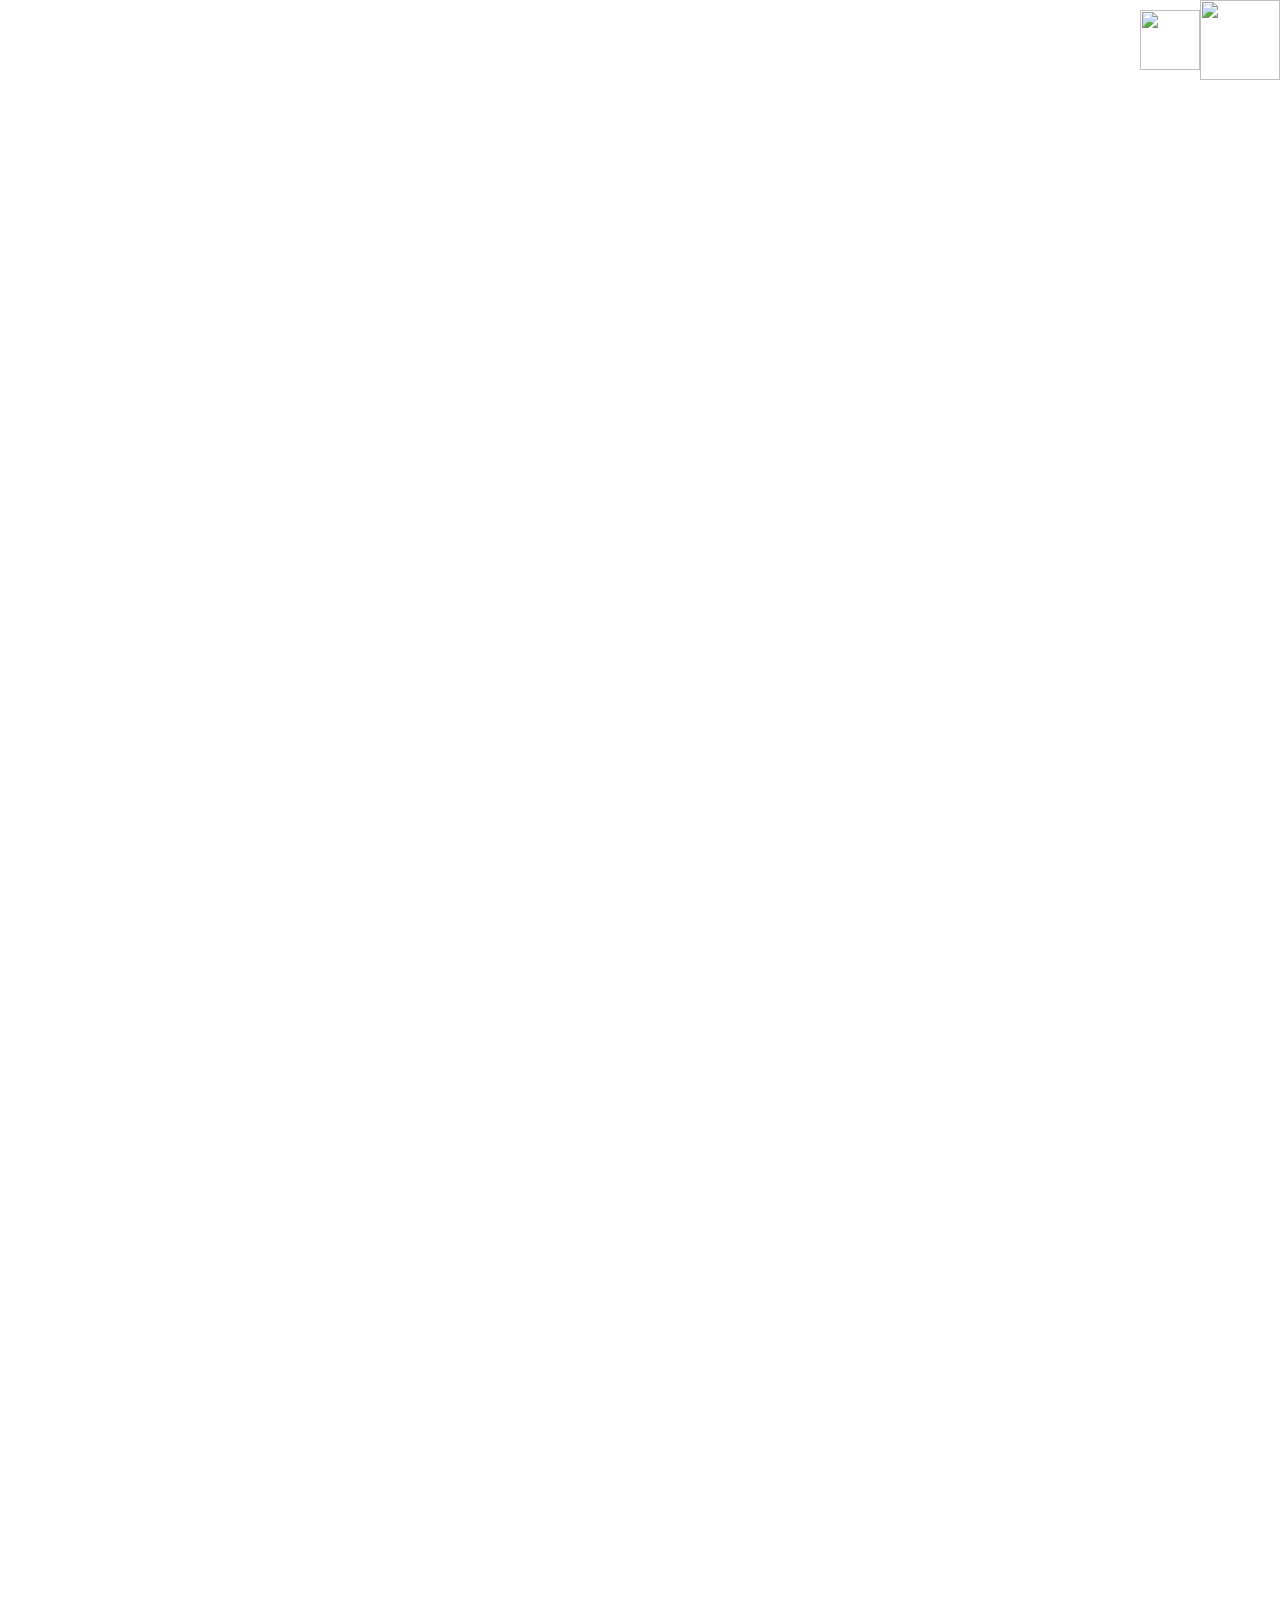
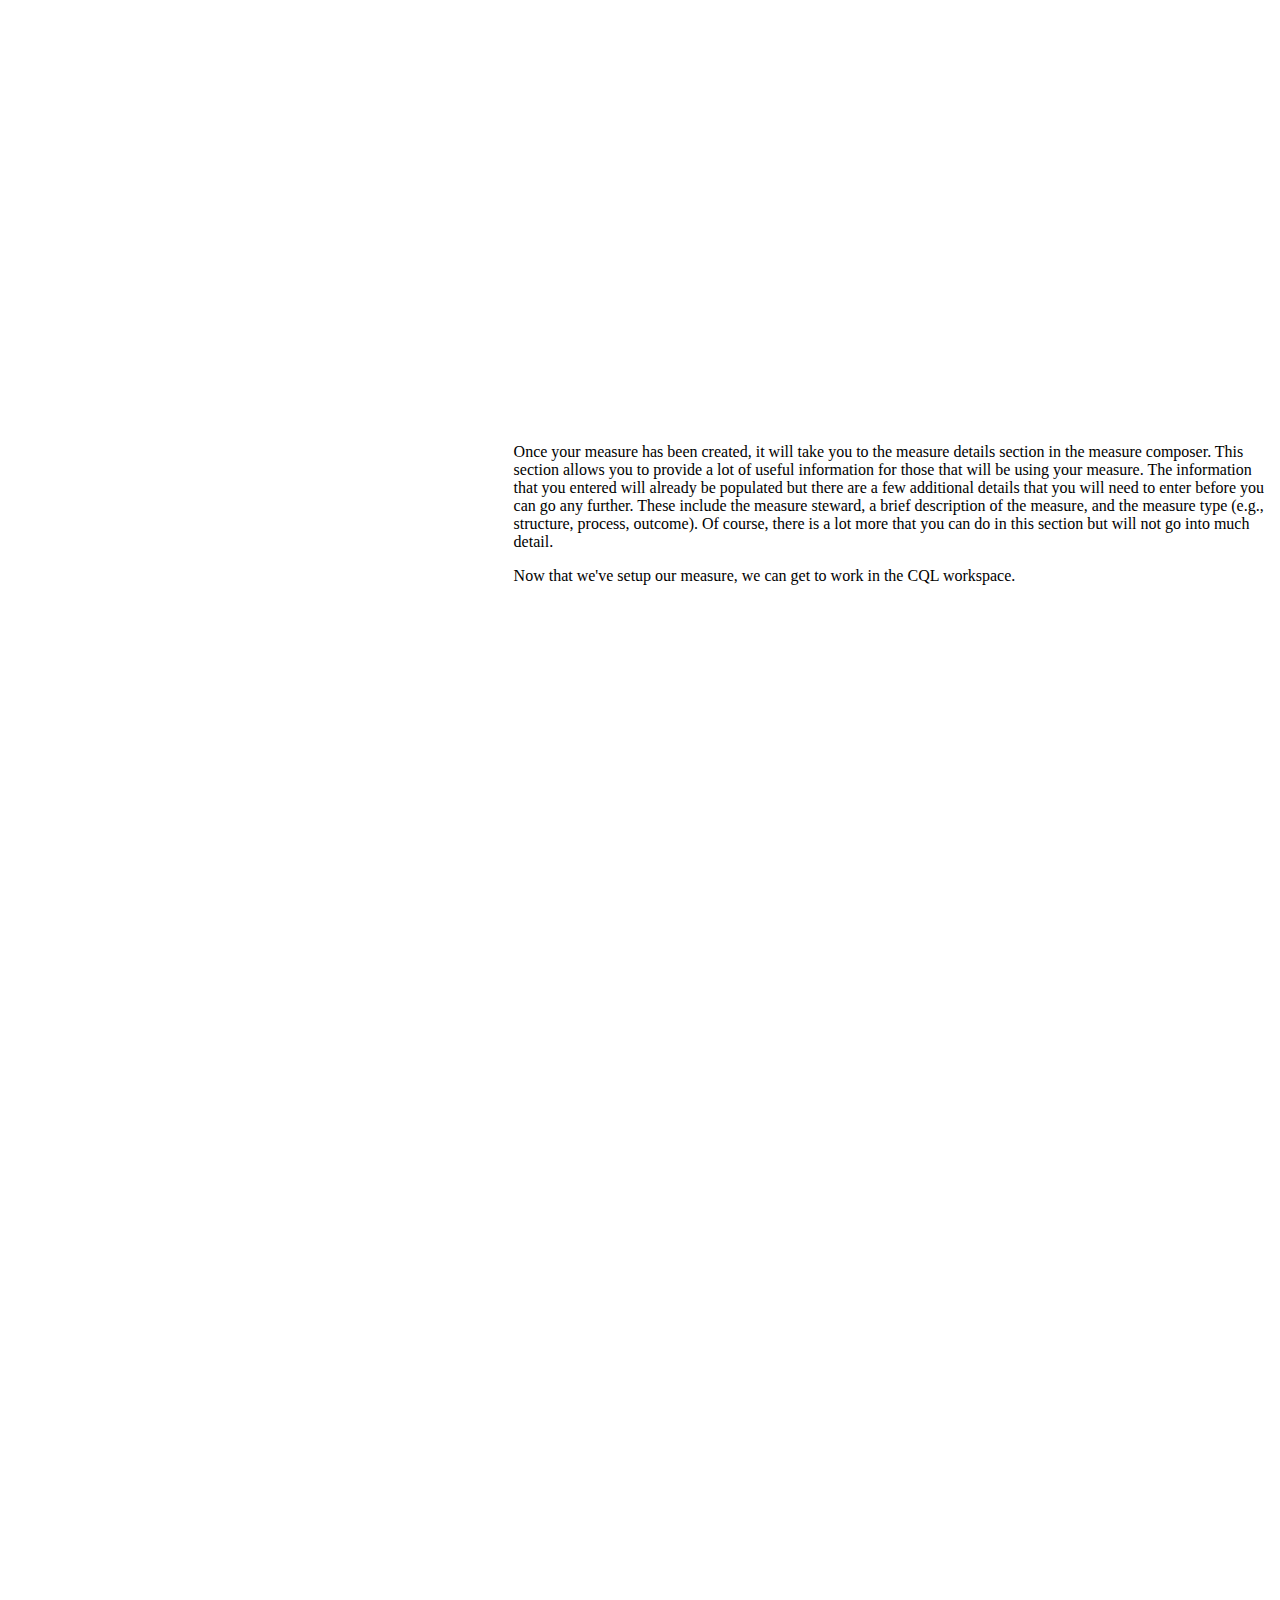
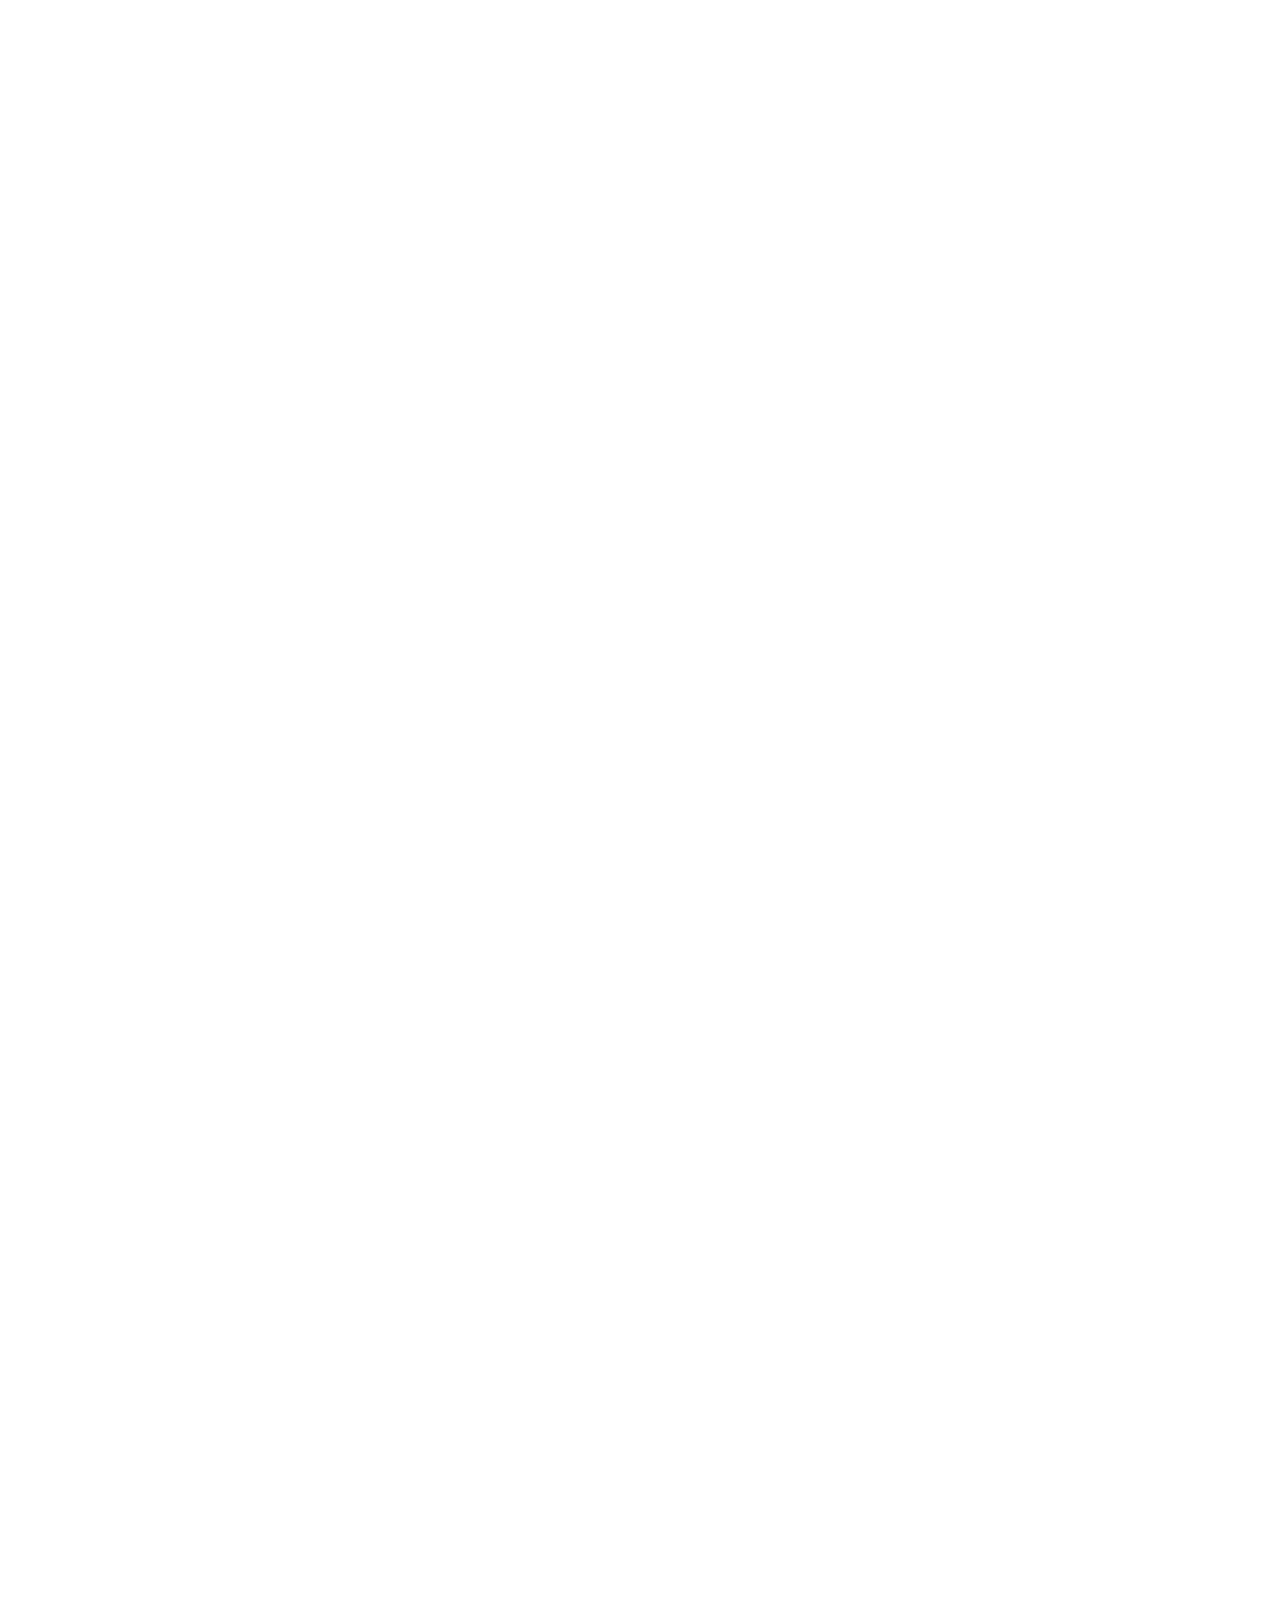
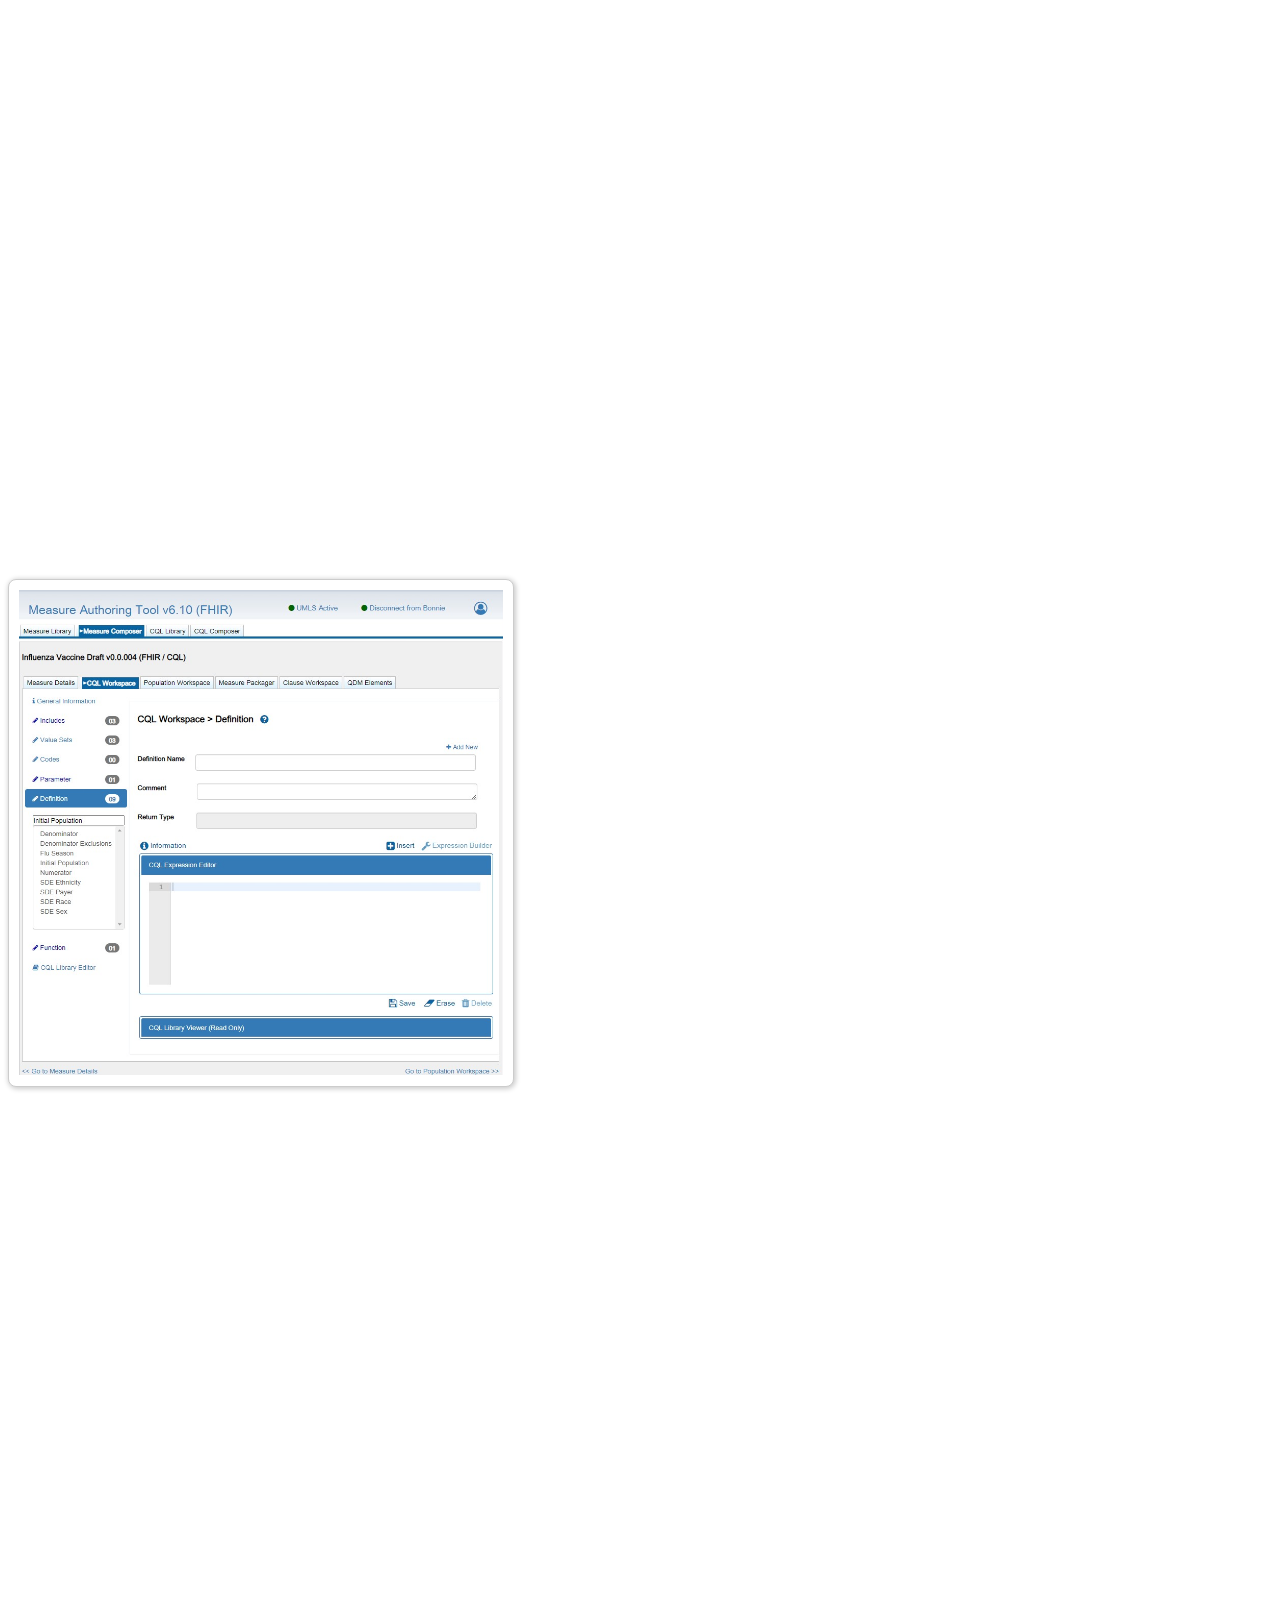
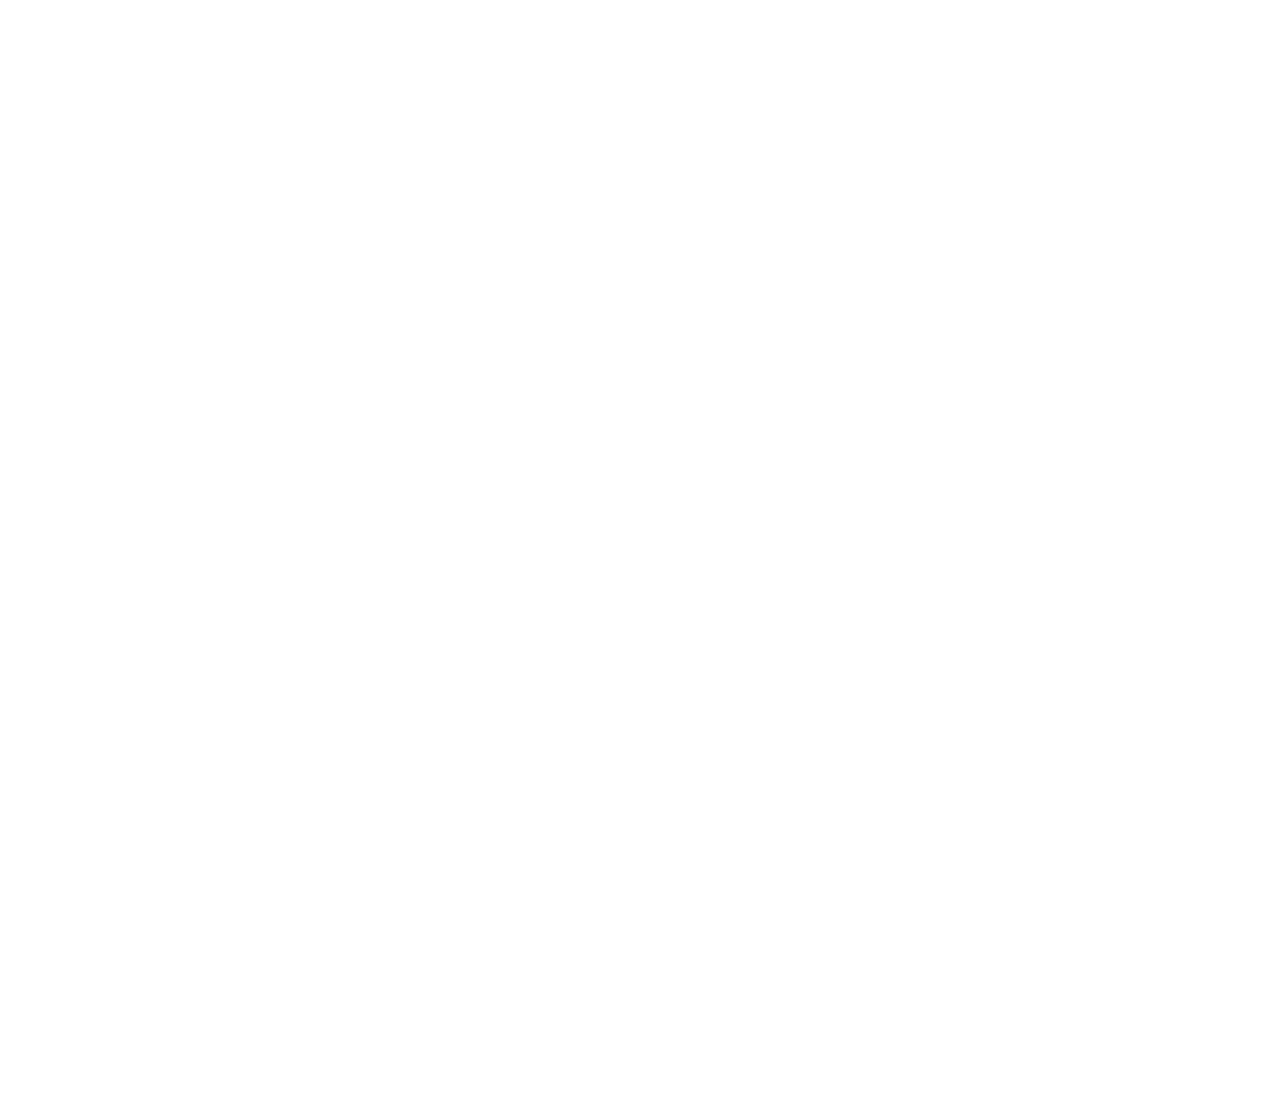
==== index.html @ 279c7065 "Add files via upload" ====
<html>
<head>
<style>
/* Styles from the GreenSock website */
body {
  font-weight: 300;
}
.right {
  text-align: right;
}
.left {
  text-align: left;
}
.center {
  text-align: center;
}
/*.cInnerContent {
  max-width: 1240px;
  margin-left: auto;
  margin-right: auto;
}*/
.spacer {
  margin-bottom: 30px;
}
/*.ipsGrid {
  display: inline-block;
  display: -ms-flexbox;
  display: flex;
  flex-wrap: wrap;
}
.ipsGrid::before, .ipsGrid::after {
  display: table;
  content: "";
  line-height: 0;
}
.ipsGrid > [class*="ipsGrid_span"] {
  display: block;
  width: 100%;
  min-height: 30px;
  box-sizing: border-box;
}
.ipsGrid > .ipsGrid_span5 {
  width: 40.42553191489362%;
}
.ipsGrid > .ipsGrid_span7 {
  width: 57.44680851063829%;
}
.ipsGrid > [class*="ipsGrid_span"] {
  float: left;
  margin-left: 2%;
}
.ipsGrid > [class*="ipsGrid_span"]:first-child {
  margin-left: 0;
}
.feature {
  display: flex;
  align-items: center;
}*/

.card {
  margin-bottom: 30px;
  border: 1px solid #cccccc;
  border-radius: 8px;
  overflow: hidden;
  background: #ffffff;
  box-shadow: 1px 1px 5px 1px #CCCCCC;
/*   transition: 0.3s; */
}
.image .card {
  padding: 10px;
  height: 0;
  padding-bottom: calc(100% - 10px);
}
h2.large {
  font-size: 1.8em;
}
img {
  max-width: 100%;
}

.header {
  margin: 200px auto;
}

.reveal {
  opacity: 0;
  visibility: hidden;
  will-change: transform, opacity;
}
</style>
<style>
pre {
	padding: 10px;
    background: rgb(235, 235, 235);
}
code {
	color: black;
	font-family:Monaco, Menlo, "Ubuntu Mono", Consolas, source-code-pro, monospace;
}
code > .keyword {
	color: firebrick;
}
code > .quote {
	color: blue;
}
code > .comment {
	color: darkgreen;
}
code > .madlib {
	font-style: italic;
	font-weight: bold;
}

.row {
  display: flex;
  justify-content: space-evenly;
}

.side {
  max-width: 40%;
}

.main {
  max-width: 60%;
}

.item-wrapper  {
  display: flex;
  align-content: center;
  flex-direction: column;
}

.item {
  min-width: 150px;
  /*margin: 15px;
  padding: 30px;
  background: red;
  text-align: center;*/
}

.sticky {
  position: -webkit-sticky;
  position: sticky;
  top: 0;
  align-self: flex-start;
}

.full-height {
  height: 100%;
}

pre {

}
</style>
</head>
<body>
<div>
<a href="https://www.linkedin.com/in/joel-montavon-704808a/" target="_blank"><img class="icon" width="60" height="60" src="https://content.linkedin.com/content/dam/me/brand/en-us/brand-home/logos/In-Blue-Logo.png.original.png" style="position: absolute; right: 80px; top: 10px;"></img></a>
<a href="https://github.com/joelmontavon/risk-adjustment" target="_blank"><img class="icon" width="80" height="80" src="https://github.githubassets.com/images/modules/logos_page/GitHub-Mark.png" style="position: absolute; right: 0px; top: 0px;"></img></a></p>
  <h1 class="header reveal center">CQL 101: Measure Authoring Tool</h1>
  <div class="row spacer">
	<div class="item-wrapper" style="width: 500px; align-content: center;">
		<div class="item reveal">
			<img src="shot-in-arm.png" alt="">
		</div>
	</div>
  </div>
  <div class="row spacer">
	<div class="main">
		<div class="item-wrapper">
			<div class="item center">
				<p class="reveal">This tutorial will walk you thru the steps to creating a digital measure using CQL and FHIR with CMS' <a href="https://www.emeasuretool.cms.gov/">Measure Authoring Tool (MAT)</a>. The measure will be based upon the Advisory Committee on Immunization Practices (ACIP) influenza vaccine recommendations for 2021-22 on the <a href="https://www.cdc.gov/flu/professionals/acip/summary/summary-recommendations.htm">CDC website</a>.</p>
			</div>
		</div>
	</div>
  </div>

  <div class="row spacer">
    <div class="side image reveal reveal_left">
      <div class="item-wrapper">
        <div class="item">
          <iframe src="https://www.cdc.gov/coronavirus/2019-ncov/vaccines/vaccine-finder-widget_1.html" scrolling="no" height="520" frameborder="0" width="280" title="Vaccine Finder Widget" style="overflow: hidden; frameborder="0"><!– Vaccine Finder Widget !–> </iframe>
        </div>
      </div>
	</div>
	<div class="main">
		<div class="item-wrapper">
			<div class="item">
				<h2 class="large reveal">Practice Guidelines</h2>
				<p class="reveal">The influenza vaccine is recommended for all persons aged &ge; 6 months who do not have contraindications. Some children aged 6 months through 8 years require two doses of influenza vaccine but all adults and children should get at least one dose. The vaccine should ideally be administered by the end of October, but should continue to be offered as long as the virus is still active and the vaccine is available. And, for the most part, vaccination in July and August should be avoided, even if vaccine is available during these months.</p>
				<p class="reveal">For persons with moderate or severe acute illness with or without fever (e.g., COVID), the influenze vaccine should be deferred until they have recovered. Persons who are pregnant or who might be pregnant during the influenza season should receive influenza vaccine. For pregnant and immunocompromised persons (and their caregivers and close contacts), one of the inactivated or recombinant vaccines should be given and not the live attenuated one (i.e., LAIV4). Persons with an egg allergy (e.g., anaphylaxis) should not be given one of the egg-based vaccines (i.e., IIV4, RIV4, or LAIV4). Precaution should be given to persons with a history of Guillain-Barré syndrome within 6 weeks of receipt of influenza vaccine. And, of course, persons with a history of severe allergic reaction to a previous dose of any influenza vaccine are contraindicated.</p>
		</div>
	  </div>				
    </div>
  </div>

    <div class="row spacer">
      <div class="main">
		<div class="item-wrapper">
			<div class="item">
				<h2 class="large reveal">Measure Specifications</h2>
				<p class="reveal">For my measure, I am simplifying the ACIP influenza recommendations as follows:</p>
				<p class="reveal"><b>Denominator</b>: Individuals &ge; 6 months of age or older as of September 1st</p>
				<p class="reveal"><b>Exclusions</b>:
				<ul class="reveal">
					<li>Individuals with a history of severe allergic reaction to the influenza vaccine</li>
					<li>Individuals with a history of history of Guillain-Barré syndrome</li>
				</ul>  
				</p class="reveal">	
				<p class="reveal"><b>Numerator</b>: Individuals with &ge; 1 dose of the influenza vaccine from September 1st to May 31st</p>
			</div>
		</div>
	  </div>
      <div class="side image reveal reveal_right">
        <div class="item-wrapper">
			<div class="item">
				<img width="500" src="ruler.jpg" alt="">
			</div>
		  </div>
		</div>
    </div>
	
	<h1 class="header-section reveal center">Measure Authoring Tool</h2>

    <div class="row spacer">
	  <div class="side image reveal reveal_left">
		<div class="item-wrapper">
			<div class="item card">
			  <img width="500" src="new-measure1.png" alt="">
			</div>
		</div>
	  </div>
      <div class="main">
		<div class="item-wrapper">
			<div class="item">
				<p class="reveal">The first step is creating a new measure in the measure library. You will need to define a name for your measure, the data model (i.e., FHIR or QDM), a library name that will be created for your measure, and an abbreviated title. You will also need to specify whether higher or lower scores are better and if the measure is patient-based.</p>
				<p>Once your measure has been created, it will take you to the measure details section in the measure composer. This section allows you to provide a lot of useful information for those that will be using your measure. The information that you entered will already be populated but there are a few additional details that you will need to enter before you can go any further. These include the measure steward, a brief description of the measure, and the measure type (e.g., structure, process, outcome). Of course, there is a lot more that you can do in this section but will not go into much detail.</p>
				<p>Now that we've setup our measure, we can get to work in the CQL workspace.</p>
			</div>
		</div>
	  </div>

	</div>
	
    <div class="row spacer">
      <div class="side">
		<div class="item-wrapper">
			<div class="item">
				<h2 class="large reveal">Includes</h2>
				<p class="reveal">This section allows you to search for and add existing libraries to your code. You can create your own libaries to reuse value sets, codes, functions, etc. across measures.</p>
				<p class="reveal">Unfortunately, I don't know that there is any easy way to view all of the libraries available. It will not allow you to search for any empty string. However, it does appear to be convention to include FHIR in the library name.</p>
				<p class="reveal">By selecting a value set from the available libraries, defining the alias, and hitting save, the tool will add some code with the following syntax:</p>
				<pre class="reveal"><code><span class="keyword">include</span> <span class="quote madlib">Library Name</span> <span class="keyword">version</span> <span class="quote madlib">'X.X.XXX'</span> <span class="keyword">called</span> <span class="quote madlib">Alias</span></code></pre>
				<p class="reveal">I'm using a few commonly used FHIR libraries in my code:</p>
				<pre class="reveal"><code><span class="keyword">include</span> <span class="quote">SupplementalDataElementsFHIR4</span> <span class="keyword">version</span> <span class="quote">'2.0.000'</span> <span class="keyword">called</span> <span class="quote">SDE</span>
<span class="keyword">include</span> <span class="quote">MATGlobalCommonFunctionsFHIR4</span> <span class="keyword">version</span> <span class="quote">'6.1.000'</span> <span class="keyword">called</span> <span class="quote">Global</span>
<span class="keyword">include</span> <span class="quote">FHIRHelpers</span> <span class="keyword">version</span> <span class="quote">'4.0.001'</span> <span class="keyword">called</span> <span class="quote">FHIRHelpers</span></code></pre>
			</div>
		</div>
	  </div>
	  <div class="main image reveal reveal_right">
		<div class="item-wrapper">
			<div class="item card">
			  <img width="500" src="includes1.png" alt="includes1:2:png">
			</div>
		</div>
	  </div>
	</div>
	
    <div class="row spacer">
	  <div class="side image reveal reveal_left">
        <div class="item-wrapper">
			<div class="item card">
				<img width="500" src="value-sets1.png" alt="value-sets1:4:png">
			</div>
		</div>
      </div>
      <div class="main">
		<div class="item-wrapper">
			<div class="item">
				<h2 class="large reveal">Value Sets</h2>
				<p class="reveal">This section allows you to reference value sets from the <a href="https://vsac.nlm.nih.gov/welcome">Value Set Authority Center (VSAC)</a> in your measure. You need to sign into UMLS using an API key to add a value set to your code. You can sign in using the link at the top of the page. And, they provide simple instructions to find your API key if you don't already have it.</p>
				<p class="reveal">To add a value set to your code, you first need to find the OID from the VSAC. Then, you enter that into the search form and retrieve the value set. The value set is not added to your code until you select apply. The tool will then add some code with the following syntax:</p>
				<pre class="reveal"><code><span class="keyword">valueset</span> <span class="quote madlib">"Value Set Name"</span><span class="punct">:</span> <span class="quote madlib">'URL'</span></code></pre>
				<p class="reveal">For the exclusions in my measure, I found a value sets for identifying individuals with Guillain-Barré syndrome including ICD-10 and SNOMED-CT codes and another for identifying individuals with an allergy to the influenza vaccine including SNOMED-CT codes. And, for the numerator, I found a value set to identify the influenza vaccine including CPT, CVX, HCPCS, ICD10PCS, RXNORM, and SNOMEDCT codes. The final code looks like this:</p>
				<pre class="reveal"><code><span class="keyword">valueset</span> <span class="quote">"Allergy to Influenza Vaccine"</span>: <span class="quote">'http://cts.nlm.nih.gov/fhir/ValueSet/2.16.840.1.113883.3.526.3.1256'</span>
<span class="keyword">valueset</span> <span class="quote">"Guillain Barre Syndrome"</span>: <span class="quote">'http://cts.nlm.nih.gov/fhir/ValueSet/2.16.840.1.113883.3.666.5.490'</span>
<span class="keyword">valueset</span> <span class="quote">"Influenza Virus Vaccine and Vaccination"</span>: <span class="quote">'http://cts.nlm.nih.gov/fhir/ValueSet/2.16.840.1.113762.1.4.1221.108'</span></code></pre>
			</div>
		</div>
	  </div>
	</div>
	
    <div class="row spacer">
      <div class="main">
		<div class="item-wrapper">
			<div class="item">
				<h2 class="large reveal">Codes</h2>
				<p class="reveal">This section allows you to reference specific codes from various terminologies. You need to sign into UMLS using an API key to add a value set to your code. You can sign in using the link at the top of the page. And, they provide simple instructions to find your API key if you don't already have it.</p>
				<p class="reveal">To add a code, you first need to find the OID from the VSAC. Then, you enter that into the search form and retrieve the value set. The value set is not added to your code until you select apply. The tool will then add some code with the following syntax:</p>
				<pre class="reveal"><code><span class="keyword">codesystem</span> <span class="quote madlib">"Code System"</span>: <span class="quote madlib">'URL'</span>
<span class="keyword">code</span> <span class="quote madlib">"Code Set Name"</span><span class="punct">:</span> <span class="quote madlib">'Code'</span> <span class="keyword">from</span> <span class="quote madlib">"Code System"</span> <span class="keyword">display</span> <span class="quote madlib">'Display'</span></code></pre>
				<p class="reveal"><i>Note that not all code systems are in VSAC yet.</i></p>
			</div>
		</div>
      </div>
	  <div class="image side reveal reveal_left">
		<div class="item-wrapper">
			<div class="item card">
			  <img width="500" src="codes1.png" alt="codes1:4:png">
			</div>
		</div>
      </div>
	</div>
	
	<div class="row spacer">
		<div class="side image reveal reveal_right">
			<div class="item-wrapper">
				<div class="item card">
				  <img width="500" src="parameters1.png" alt="parameters1:2:png">
				</div>
			</div>
		</div>
	  <div class="main reveal">	  
		<div class="item-wrapper">
			<div class="item">
				<h2 class="large reveal">Parameters</h2>
				<p class="reveal">This section allows you to provide the code with parameters to be used in your code and the measurement period is added by default. Parameters follow the following syntax:</p>
				<pre class="reveal"><code><span class="keyword">parameter</span> <span class="quote madlib">"Parameter Name"</span> <span class="keyword madlib">Data Type</span> [<span class="keyword">default</span> <span class="madlib">Default Value</span>]</code></pre>	
				<p class="reveal"><i>Note that Bonnie only allows the measure period as a parameter.</i></p>
				<pre class="reveal"><code><span class="keyword">parameter</span> <span class="quote">"Measurement Period"</span> <span class="keyword">Interval&lt;DateTime&gt;</span></code></pre>
				<p class="reveal">This is the measurement period added by default.</p>
		  </div>
		</div>	
      </div>
    </div>
	
    <div class="row spacer">
      <div class="main">
		<div class="item-wrapper">
			<div class="item">
				<h2 class="large reveal">Functions</h2>
				<p class="reveal">I've skipped over the Definitions section for now. With a function, you provide one or more inputs and get an output. This is a way to simplify your code if you need to perform the same calculation again and again.</p>
				<p class="reveal">To create a function, you need to create a name and add your parameters. For each parameter, you will need to select a data type. Then, you add your CQL code in the CQL Expression Editor below. The syntax for a function is:</p>
				<pre class="reveal"><code><span class="keyword">define function</span> <span class="quote madlib">"Function Name"</span>(Arg1, Arg2, ...):
	<span class="madlib">Your CQL code here...</span></code></pre>

				<p class="reveal">For my measure, I will need to extract the year from the measurement period.	This doesn't require a function as I'm only doing this once in my code but makes for a good example. The function takes a <code><span class="keyword">DateTime</span></code> as its only argument and returns the year as an <code><span class="keyword">Integer</span></code>.</p>
				<pre class="reveal"><code><span class="keyword">define function</span> <span class="quote">"FromYear"</span>(MyDate <span class="keyword">DateTime</span>):
	<span class="keyword">month from</span> <span class="quote">"MyDate"</span></code></pre>
			</div>
		</div>
      </div>
	  <div class="side image reveal reveal_left">
		<div class="item-wrapper">
			<div class="item card">
			  <img width="500" src="functions1.png" alt="">
			</div>
		</div>
      </div>
	</div>
	
	<div class="row spacer">
		<div class="side image">
			<div class="item-wrapper full-height">
				<div class="item card sticky">
					<img width="500" src="definitions1.svg" alt=""></img>
				</div>
			</div>
		</div>

	  <div class="main left">
		<div class="item-wrapper">
			<div class="item">
		<h2 class="large reveal">Definitions</h2>
	<p class="reveal">The definitions sections allow us to define expressions that can be referenced in our code. The syntax for a definition is:</p>
    <pre class="reveal"><code><span class="keyword">define</span> <span class="quote madlib">"Definition Name"</span>:
	<span class="madlib">Your CQL code here...</span></code></pre>
    <p class="reveal">We need several definitions but will start with the initial population which includes individuals 6 months or older as of September 1st.</p>
	<pre class="reveal"><code><span class="keyword">define</span> <span class="quote">"Initial Population"</span>:
	<span class="keyword">AgeInMonthsAt</span>(<span class="keyword">start of</span> <span class="quote">"Flu Season"</span>)>= 6</code></pre>
    <p class="reveal">For our measure, the denominator is the same as the eligible population.</p>
	<pre class="reveal"><code><span class="keyword">define</span> <span class="quote">"Denominator"</span>:
	<span class="quote">"Initial Population"</span></code></pre>
	<p class="reveal">The exclusions include individuals with Guillain-Barré syndrome or an allergy to the influenza vaccine. Using a query, we retrieve the resources (e.g., <code>[<span class="quote">"Condition"</span>]</code>) and filter using the value sets that we previously defined (e.g., <code>[<span class="quote">"Condition"</span>: <span class="quote">"Guillain Barre Syndrome"</span>]</code>). For the <code><span class="quote">AllergyIntollerance</span></code> resource, we need to further limit the results to those with the appropriate statuses. We use an alias for the result and a </span class="keyword">where</span> clause to further filter the result to only those that meet the condition. The <code><span class="keyword">union</span></code> operator is used to append the results of the retrieve operations and then the <code><span class="keyword">exists</span></code> operator tests whether the list contains any elements.</p>
	
	<!--Queries use the following syntax:</p>
	<pre class="reveal"><code>&lt;primary-source&gt; &lt;alias&gt;
	&lt;with-or-without-clauses&gt;
	&lt;where-clause&gt;
	&lt;return-clause&gt;
	&lt;sort-clause&gt;</code></pre>
	<p class="reveal">Queries may contain clauses. The table below lists the different clauses and describes the operation that each performs:</p>
<table>
	<tr class="reveal">
		<th>Clause</th><th>Operation</th>
	</tr>
	<tr class="reveal">
		<td>Relationship (with/without)</th><td>Allows relationships between the primary source and other clinical information to be used to filter the result.</th>
	</tr>
	<tr class="reveal">
		<td>Where</th><td>The where clause allows conditions to be expressed that filter the result to only the information that meets the condition.</th>
	</tr>
	<tr class="reveal">
		<td>Return</th><td>The return clause allows the result set to be shaped as needed, removing elements, or including new calculated values.</th>
	</tr>
	<tr class="reveal">
		<td>Sort</th><td>The sort clause allows the result set to be ordered according to any criteria as needed.</th>
	</tr>
</table>


	<p class="reveal">-->
	<pre class="reveal"><code><span class="keyword">define</span> <span class="quote">"Denominator Exclusions"</span>:
	<span class="keyword">exists</span> ( [<span class="quote">"Condition"</span>: <span class="quote">"Guillain Barre Syndrome"</span>]
		<span class="keyword">union</span> [<span class="quote">"Condition"</span>: <span class="quote">"Allergy to Influenza Vaccine"</span>]
		<span class="keyword">union</span> [<span class="quote">"Observation"</span>: <span class="quote">"Allergy to Influenza Vaccine"</span>]
		<span class="keyword">union</span> ( ( [<span class="quote">"AllergyIntolerance"</span>: <span class="quote">"Allergy to Influenza Vaccine"</span>] ) intol
			<span class="keyword">where</span> intol.clinicalStatus = Global.<span class="quote">"allergy-active"</span>
			  <span class="keyword">and</span> intol.verificationStatus = Global.<span class="quote">"allergy-confirmed"</span>
		)
	  <!--<span class="comment">/*union ( ( ["ImmunizationRecommendation": "Influenza Virus Vaccine and Vaccination"] ) rec where rec.recommendation.forecastStatus = true)*/</span>-->
	)</code></pre>
	
	<p class="reveal">The last thing we need to do is define the numerator which includes individuals that recieved &ge; 1 dose of the influenze vaccine. This may be captured via more than one resource (e.g., <code><span class="quote">MedicationAdministration</span></code>, <code><span class="quote">MedicationDispense</span></code>, <code><span class="quote">Encounter</span></code>, <code><span class="quote">Immunization</span></code>).</p>
	<p class="reveal">CQL has some very useful date operators. <code><span class="keyword">Start of</span></code> and <code><span class="keyword">End of</span></code> return the starting or ending <code><span class="keyword">DateTime</span></code> from the <code><span class="keyword">Interval&lt;DateTime&gt;</span></code>.</p>
	<pre class="reveal"><code><span class="keyword">define</span> <span class="quote">"Numerator"</span>:
	<span class="keyword">exists</span> ((([<span class="quote">"MedicationAdministration"</span>: <span class="quote">"Influenza Virus Vaccine and Vaccination"</span>])admin
			where admin.effective in "Flu Season"
				and admin.status = 'completed'
		)
		<span class="keyword">union</span> (([<span class="quote">"MedicationDispense"</span>: <span class="quote">"Influenza Virus Vaccine and Vaccination"</span>])disp
				where disp.whenPrepared in "Flu Season"
				  and disp.status = 'completed'
		)
		<span class="keyword">union</span> (([<span class="quote">"Encounter"</span>: <span class="quote">"Influenza Virus Vaccine and Vaccination"</span>])entr
				where start of entr.period in "Flu Season"
				  and entr.status = 'finished'
		)
		<span class="keyword">union</span> (([<span class="quote">"Immunization"</span>: <span class="quote">"Influenza Virus Vaccine and Vaccination"</span>])immun
				where immun.occurrence in "Flu Season"
				  and immun.status = 'completed'
		)
	)</code></pre>
	      </div>
    </div>
      </div>
    </div>
	
    <div class="row spacer">
		<div class="main">
			<div class="item-wrapper">
				<div class="item">
					<p class="reveal">Our work is not done quite yet. Next, we need to go to the population workspace and select the appropriate definition for each population (e.g., initial populations, denominators, denominator exclusions, and numerators). We've made this easy by naming our definitions to align with these populations.</>
					<p class="reveal">From the measure packager, we add these populations to the package grouping and save. Then, at the bottom of that page, we can create the <a href="fluvax-v0-0-006-FHIR-4-0-1.zip">measure package</a> and export it. This zip file can be loaded into Bonnie for testing. More to come on that.</>
				</div>
			</div>		
		</div>
      <div class="side image reveal reveal_right">
        <div class="item-wrapper">
			<div class="item card">
				<img width="500" src="package-measure1.png" alt="">
			</div>
		</div>
	  </div>
    </div>

	<div class="row spacer">
		<div class="main">
			<div class="item-wrapper">
				<div class="item">
				<p class="reveal">We've done it! Congrats on sticking with me! If you are interesting in learning more about these topics, below are some great resources for getting started:</p>
				<ul class="reveal" style="text-align: left;">
					<li><a href="https://www.emeasuretool.cms.gov/sites/default/files/2021-06/MAT%20User%20Guide%20v6.10%20FHIR%20.pdf">Measure Authoring Tool (MAT) User Guide</a></li>
					<li><a href="https://cql.hl7.org/">CQL Specification</a></li>
					<li><a href="https://github.com/cqframework/CQL-Formatting-and-Usage-Wiki/wiki/Cooking-with-CQL-Examples">Cooking with CQL Q&A</a></li>
					<li><a href="https://github.com/cqframework/cqf-exercises">CQL Exercises</a></li>
					<li><a href="https://build.fhir.org/index.html">FHIR Specification</a></li>
					<li><a href="https://chat.fhir.org/login/">FHIR Community</a></li>
				</ul>
				<!--<img src="http://hl7.org/fhir/2016may/assets/images/fhir-logo-www.png"></img>-->
				</div>
			</div>		
		</div>
  </div>

</div>

<script src="https://cdnjs.cloudflare.com/ajax/libs/gsap/3.9.1/gsap.min.js"></script>
<script src="https://cdnjs.cloudflare.com/ajax/libs/gsap/3.9.1/ScrollTrigger.min.js"></script>
<script src="https://cdnjs.cloudflare.com/ajax/libs/gsap/latest/plugins/AttrPlugin.min.js"></script>
<script>
function animateFrom(elem, direction) {
  direction = direction || 1;
  var x = 0,
      y = direction * 100;
  if(elem.classList.contains("reveal_left")) {
    x = -100;
    y = 0;
  } else if (elem.classList.contains("reveal_right")) {
    x = 100;
    y = 0;
  }
  elem.style.transform = "translate(" + x + "px, " + y + "px)";
  elem.style.opacity = "0";
  gsap.fromTo(elem, {x: x, y: y, autoAlpha: 0}, {
    duration: 1.25, 
    x: 0,
    y: 0, 
    autoAlpha: 1, 
    ease: "expo", 
    overwrite: "auto"
  });

	const regex = new RegExp('[0-9]+:[0-9]+:[a-zA-Z]+$');
	img = elem.querySelector('img');

	if (img) {
		if (img && regex.test(img.alt)) {
			var n = img.alt.search(regex);
			var filename = img.alt.slice(0, n);
			[start, end, ext] = img.alt.slice(n, 9999).split(':');
			
			var tweens = [];
			for (var i = Number(start); i <= Number(end); i++) {
				tweens.push({method: 'set', props: {attr: {src: filename + String(i) + '.' + ext}}});
				tweens.push({method: 'to', props: {autoAlpha:1, duration: 0.5}});
				tweens.push({method: 'to', props: {autoAlpha:0, duration: 0.5, delay: 3}});
			}
			
			var tl = gsap.timeline({repeat: -1});
			tweens.forEach(function (item) {
				tl[item.method](img, item.props);
			});
			
			gsap.set(img, {attr: {src: filename + String(i) + '.' + ext}});
			gsap.to(img, {autoAlpha:1, duration: 0.5});
		} else {
		
		}
		img.alt = ''
	}
}

function hide(elem) {
  gsap.set(elem, {autoAlpha: 0});
}

document.addEventListener("DOMContentLoaded", function() {
  gsap.registerPlugin(ScrollTrigger);
  
  gsap.utils.toArray(".reveal").forEach(function(elem) {
    hide(elem); // assure that the element is hidden when scrolled into view
    
    ScrollTrigger.create({
      trigger: elem,
      onEnter: function() { animateFrom(elem) }, 
      onEnterBack: function() { animateFrom(elem, -1) },
      onLeave: function() { hide(elem) } // assure that the element is hidden when scrolled into view
    });
  });
});

</script>
</body>
</html>
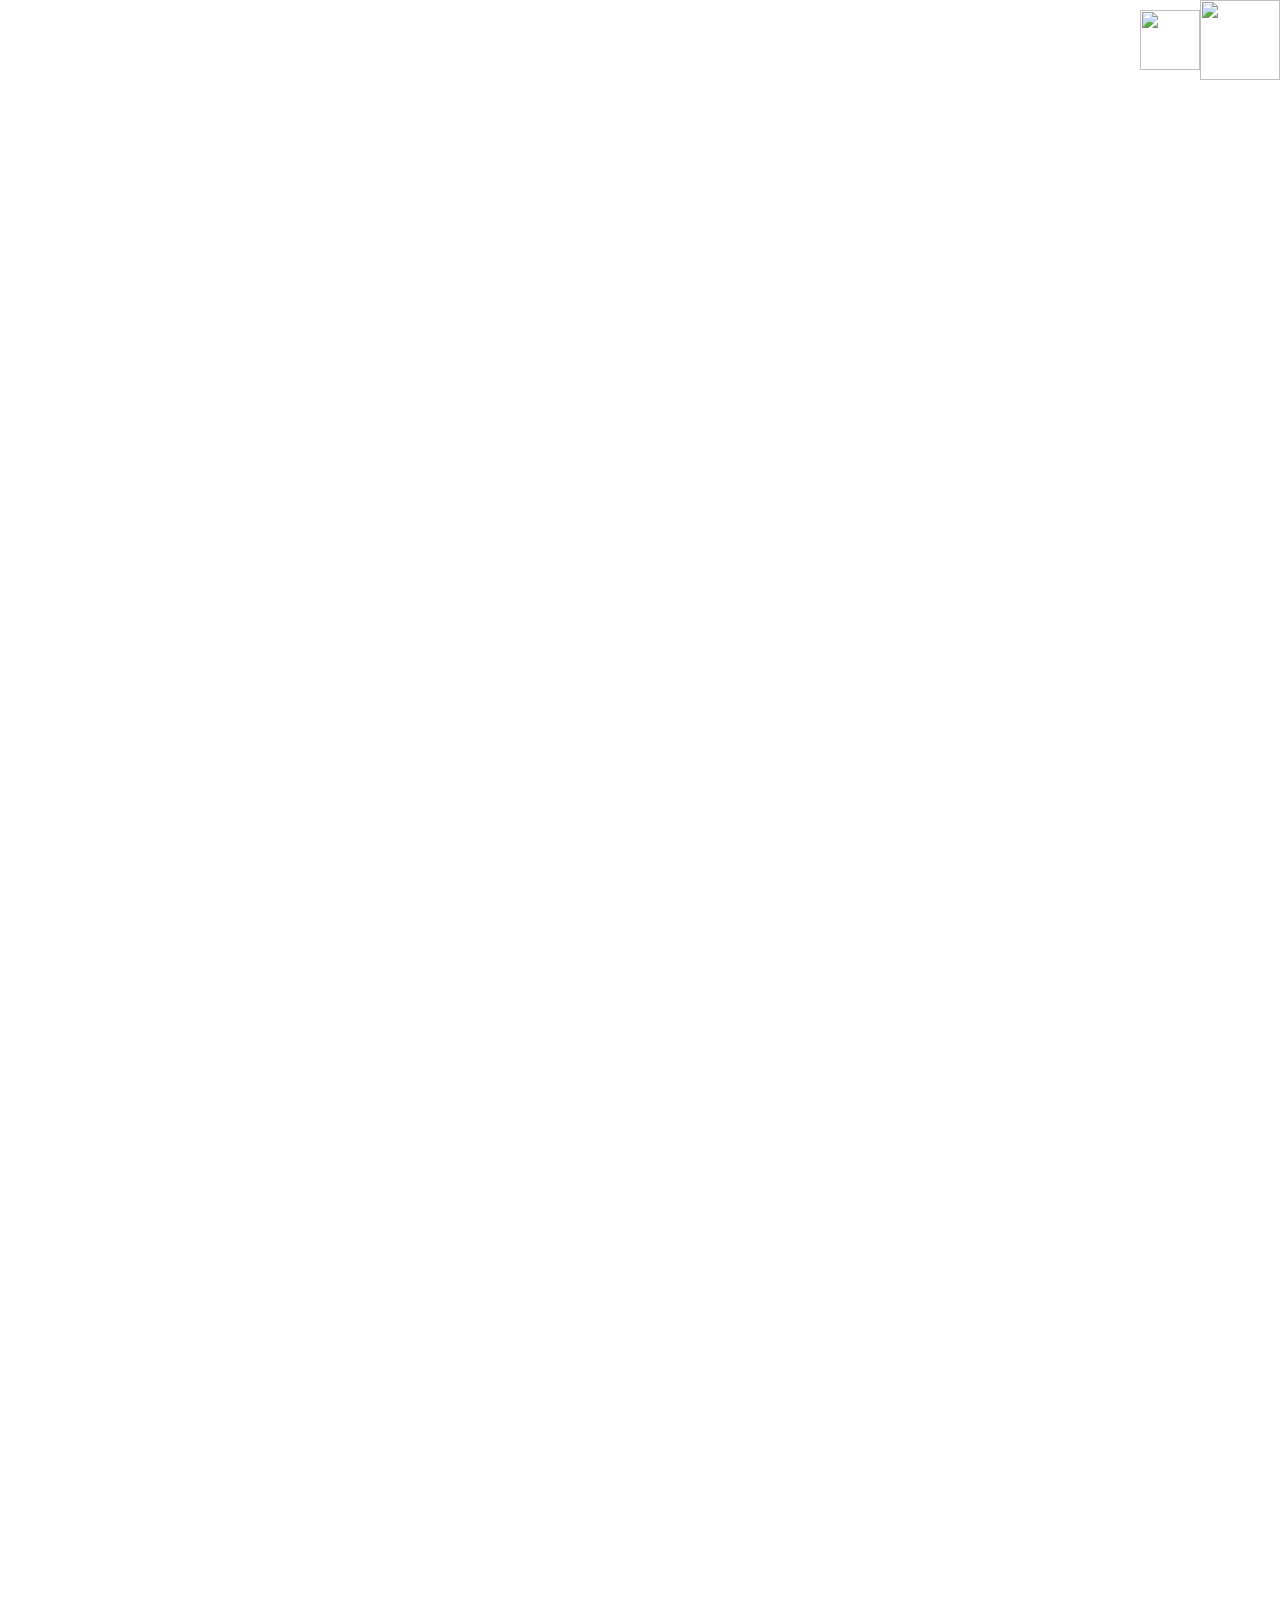
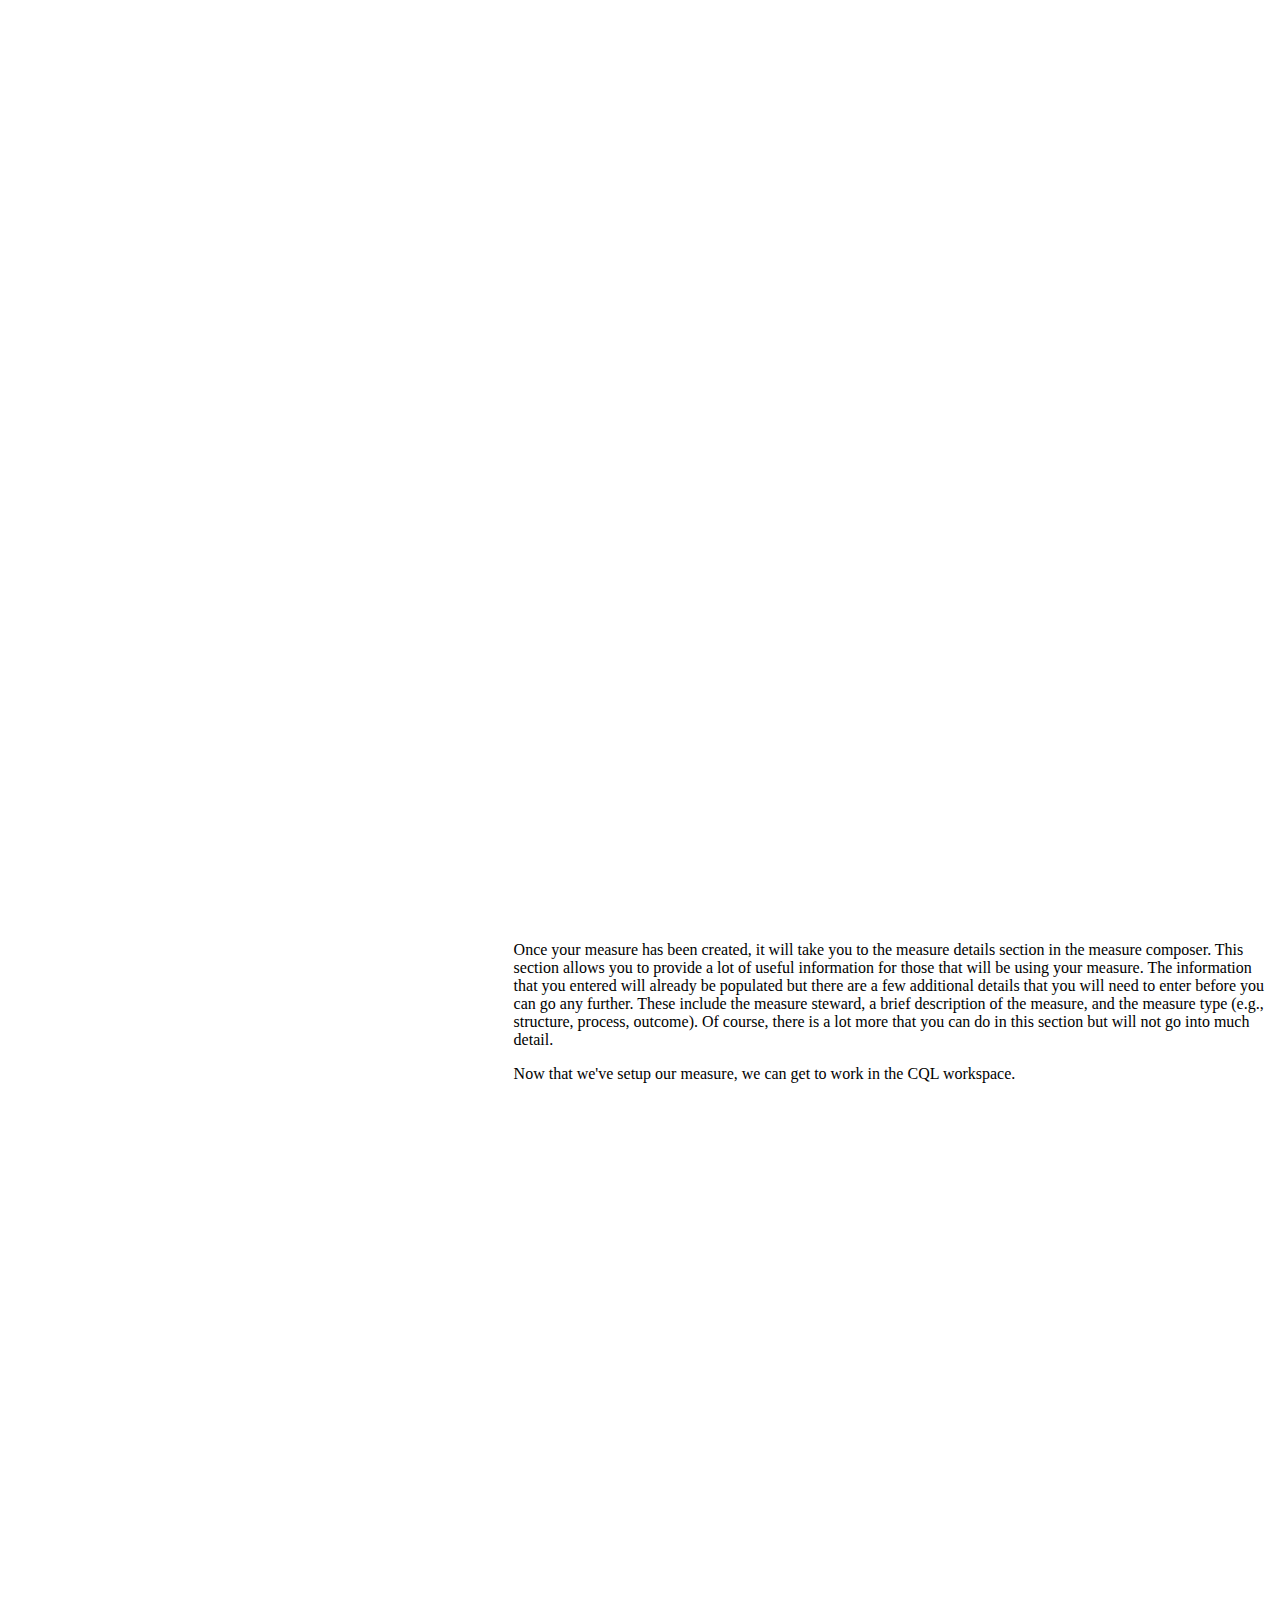
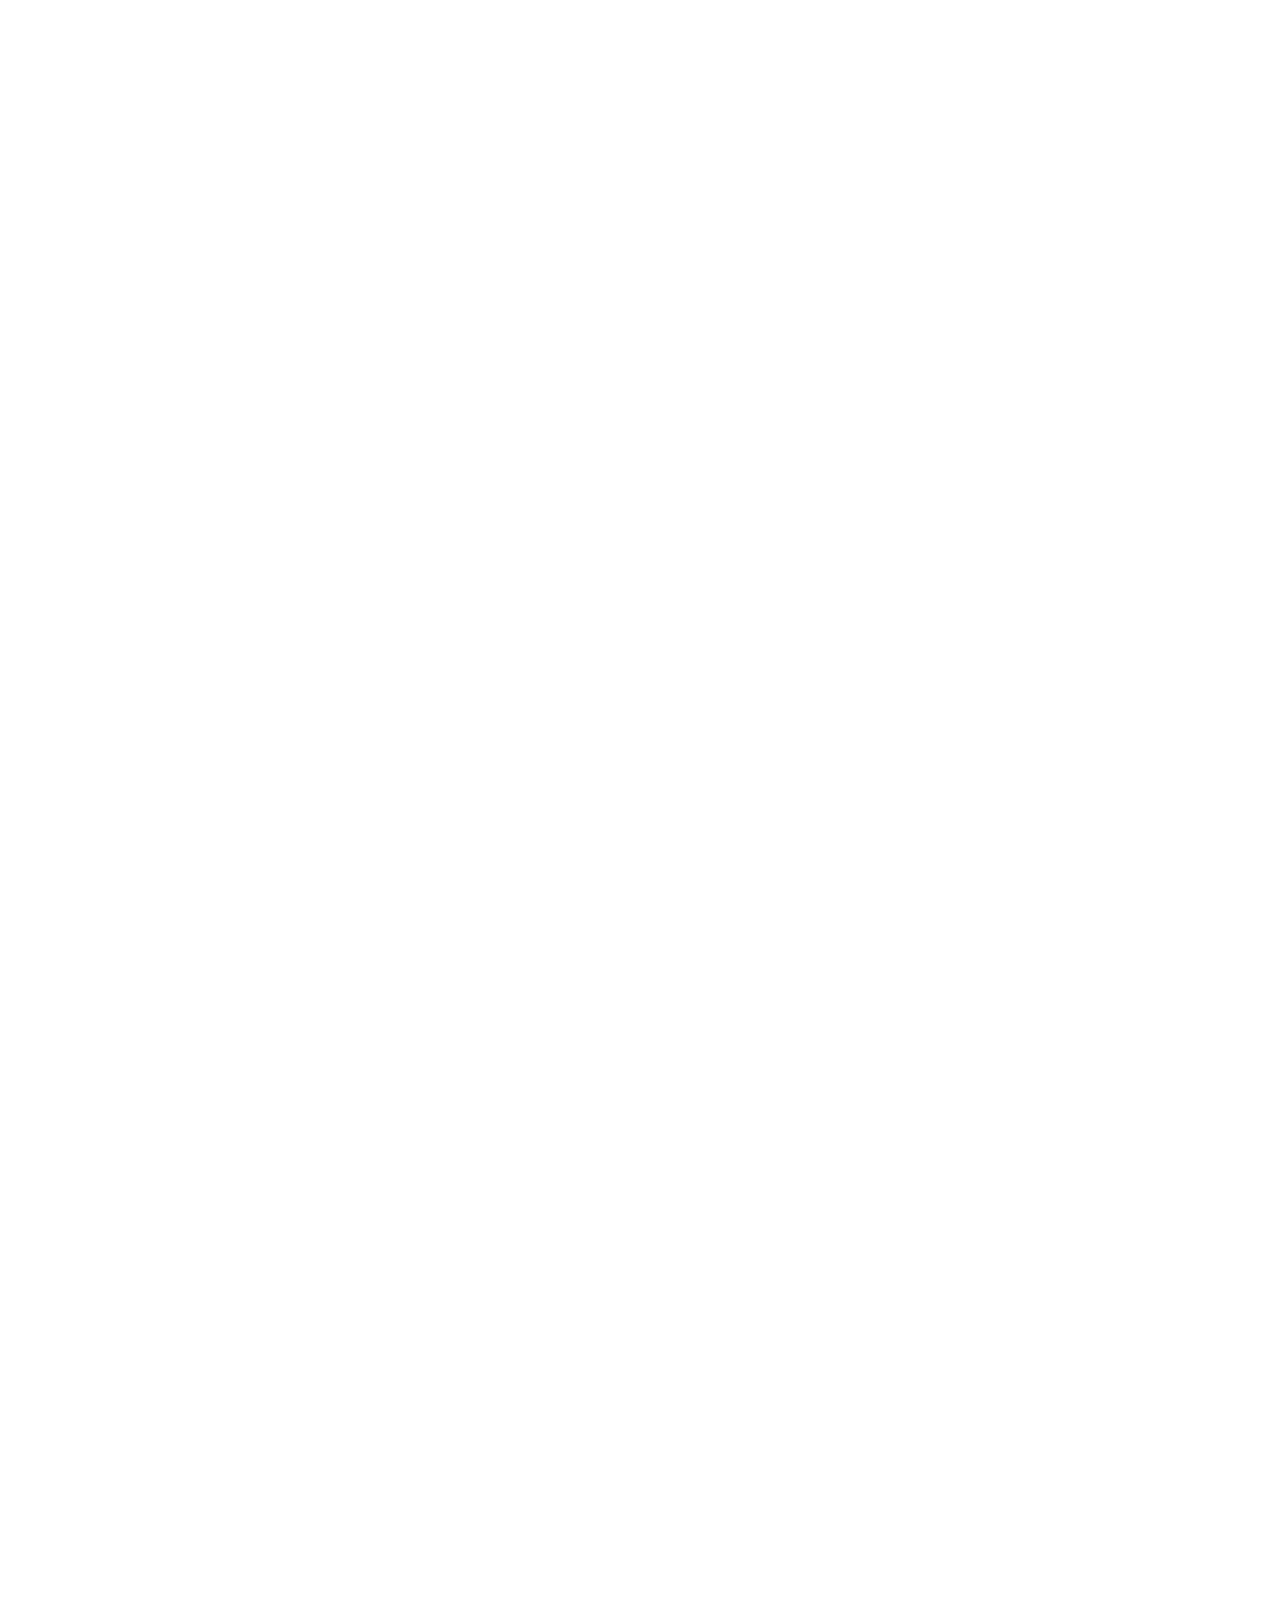
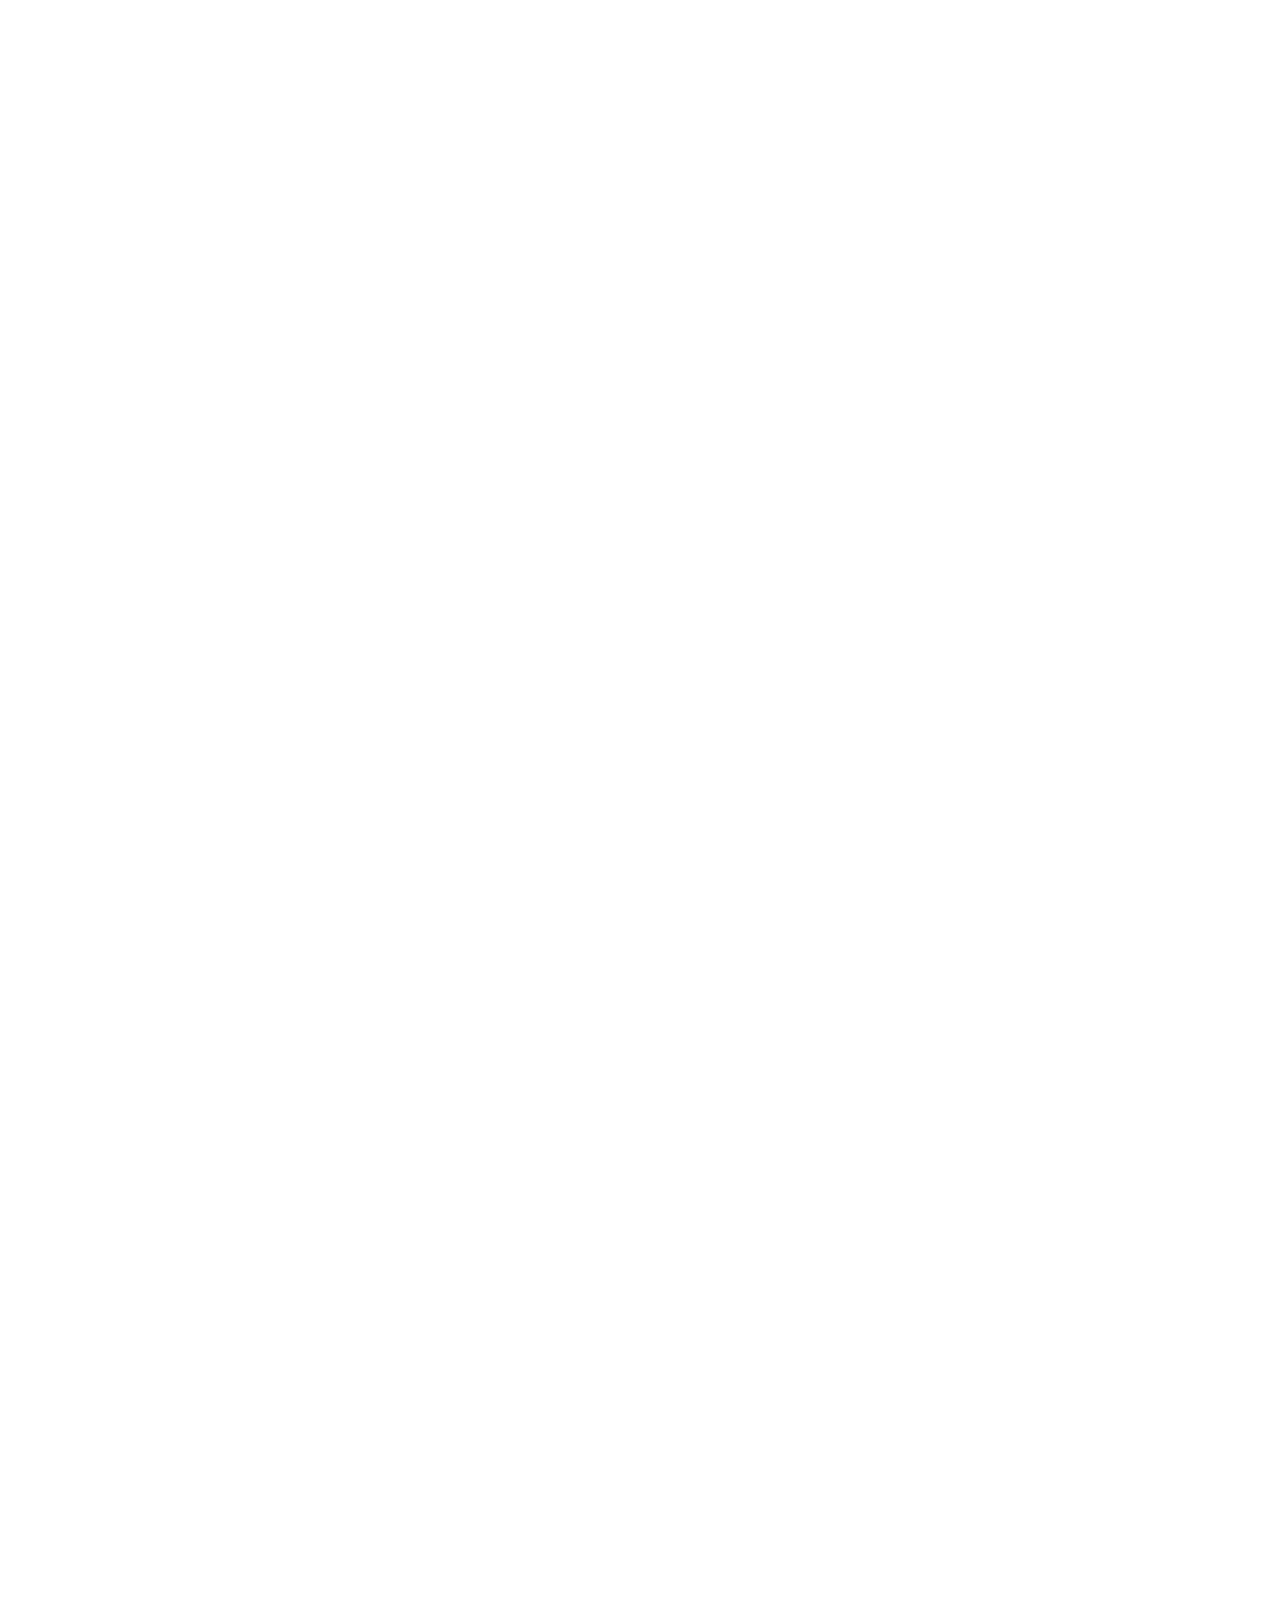
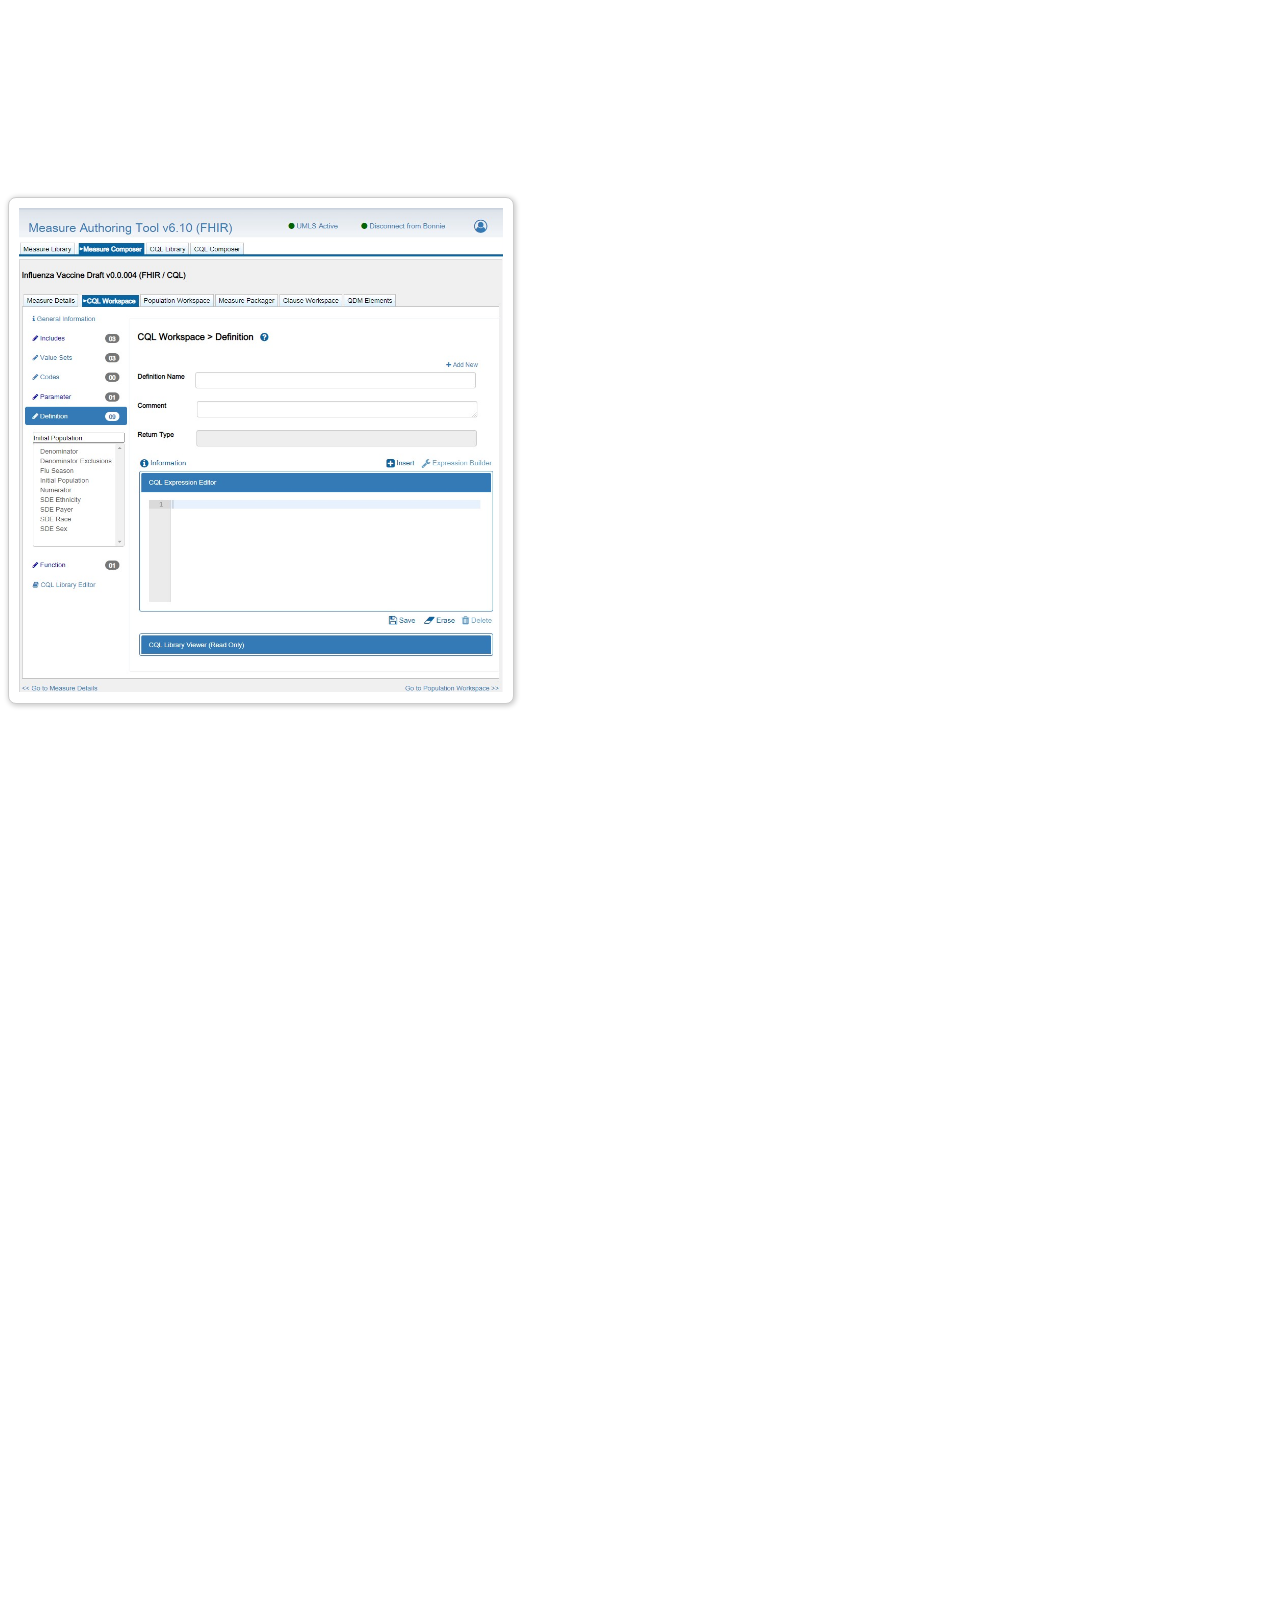
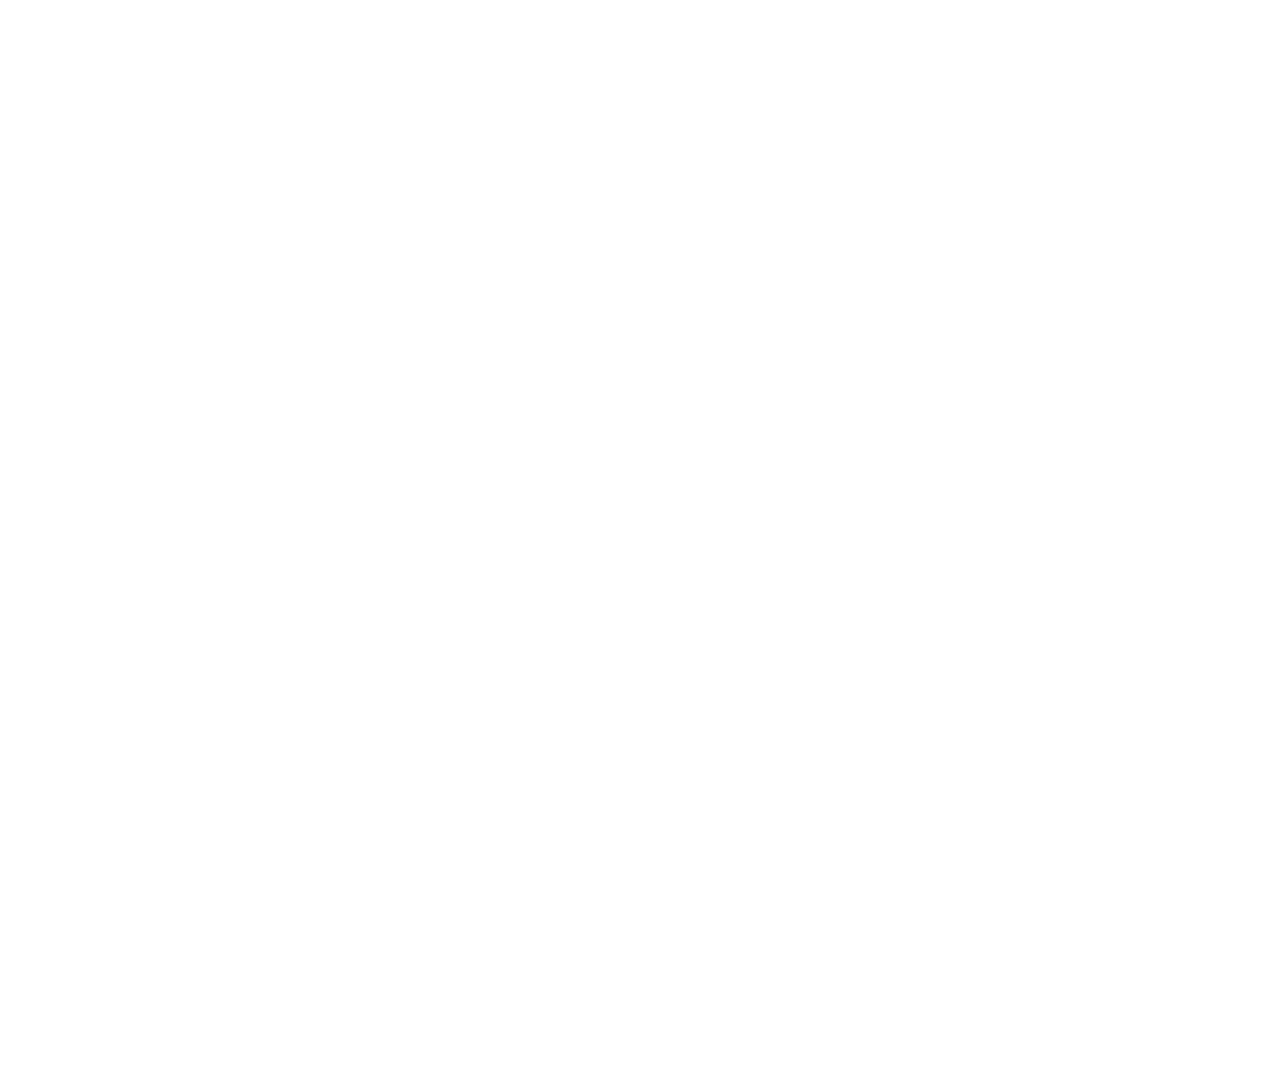
==== commit 938c84c2: "Add files via upload" ====
--- a/index.html
+++ b/index.html
@@ -20,7 +20,7 @@
   margin-right: auto;
 }*/
 .spacer {
-  margin-bottom: 30px;
+  margin-bottom: 150px;
 }
 /*.ipsGrid {
   display: inline-block;
@@ -157,7 +157,7 @@
 <body>
 <div>
 <a href="https://www.linkedin.com/in/joel-montavon-704808a/" target="_blank"><img class="icon" width="60" height="60" src="https://content.linkedin.com/content/dam/me/brand/en-us/brand-home/logos/In-Blue-Logo.png.original.png" style="position: absolute; right: 80px; top: 10px;"></img></a>
-<a href="https://github.com/joelmontavon/risk-adjustment" target="_blank"><img class="icon" width="80" height="80" src="https://github.githubassets.com/images/modules/logos_page/GitHub-Mark.png" style="position: absolute; right: 0px; top: 0px;"></img></a></p>
+<a href="https://github.com/joelmontavon/flu-vax-cql" target="_blank"><img class="icon" width="80" height="80" src="https://github.githubassets.com/images/modules/logos_page/GitHub-Mark.png" style="position: absolute; right: 0px; top: 0px;"></img></a></p>
   <h1 class="header reveal center">CQL 101: Measure Authoring Tool</h1>
   <div class="row spacer">
 	<div class="item-wrapper" style="width: 500px; align-content: center;">
@@ -179,8 +179,9 @@
   <div class="row spacer">
     <div class="side image reveal reveal_left">
       <div class="item-wrapper">
-        <div class="item">
-          <iframe src="https://www.cdc.gov/coronavirus/2019-ncov/vaccines/vaccine-finder-widget_1.html" scrolling="no" height="520" frameborder="0" width="280" title="Vaccine Finder Widget" style="overflow: hidden; frameborder="0"><!– Vaccine Finder Widget !–> </iframe>
+        <div class="item card">
+			<img src="https://www.cdc.gov/flu/images/freeresources/animated-fight-flu-arm-flex.gif" style="width: 500px;"></img>
+          <!--<iframe src="https://www.cdc.gov/coronavirus/2019-ncov/vaccines/vaccine-finder-widget_1.html" scrolling="no" height="520" frameborder="0" width="280" title="Vaccine Finder Widget" style="overflow: hidden; frameborder="0"><!– Vaccine Finder Widget !–> </iframe>-->
         </div>
       </div>
 	</div>
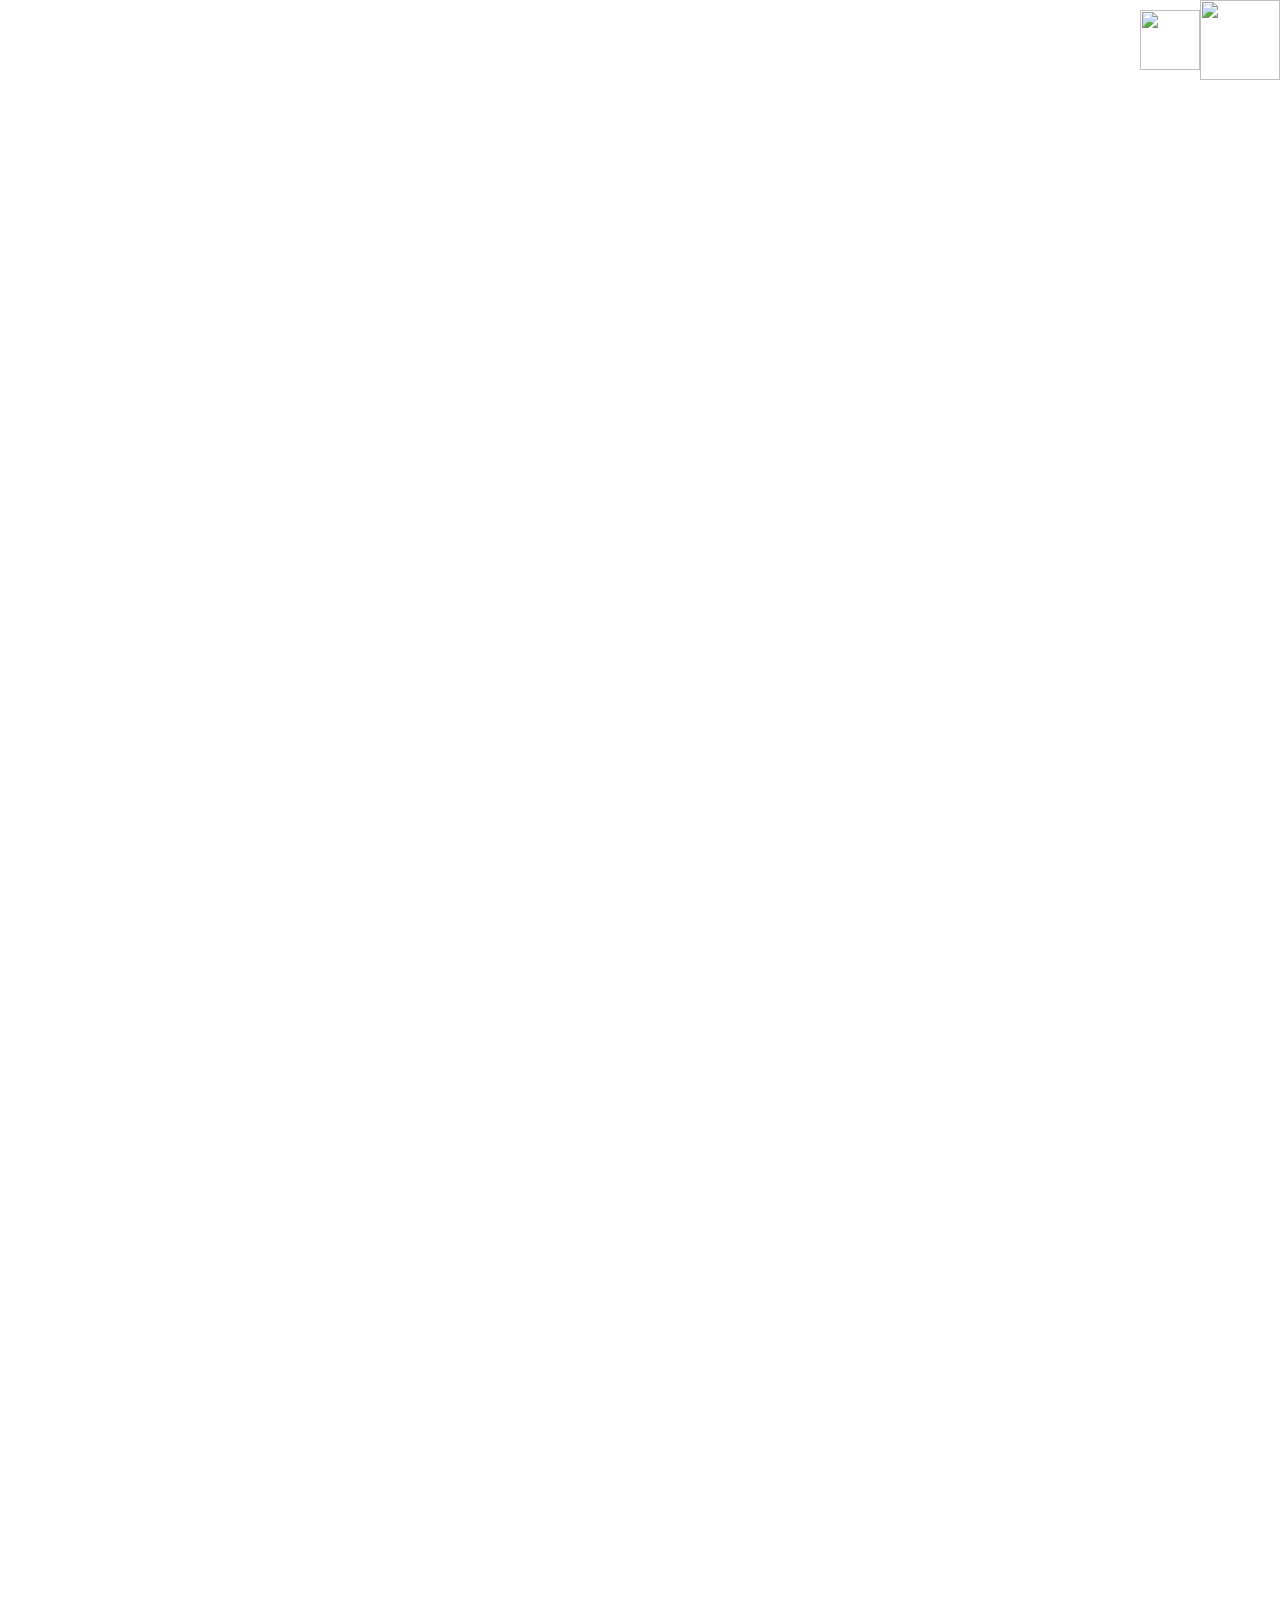
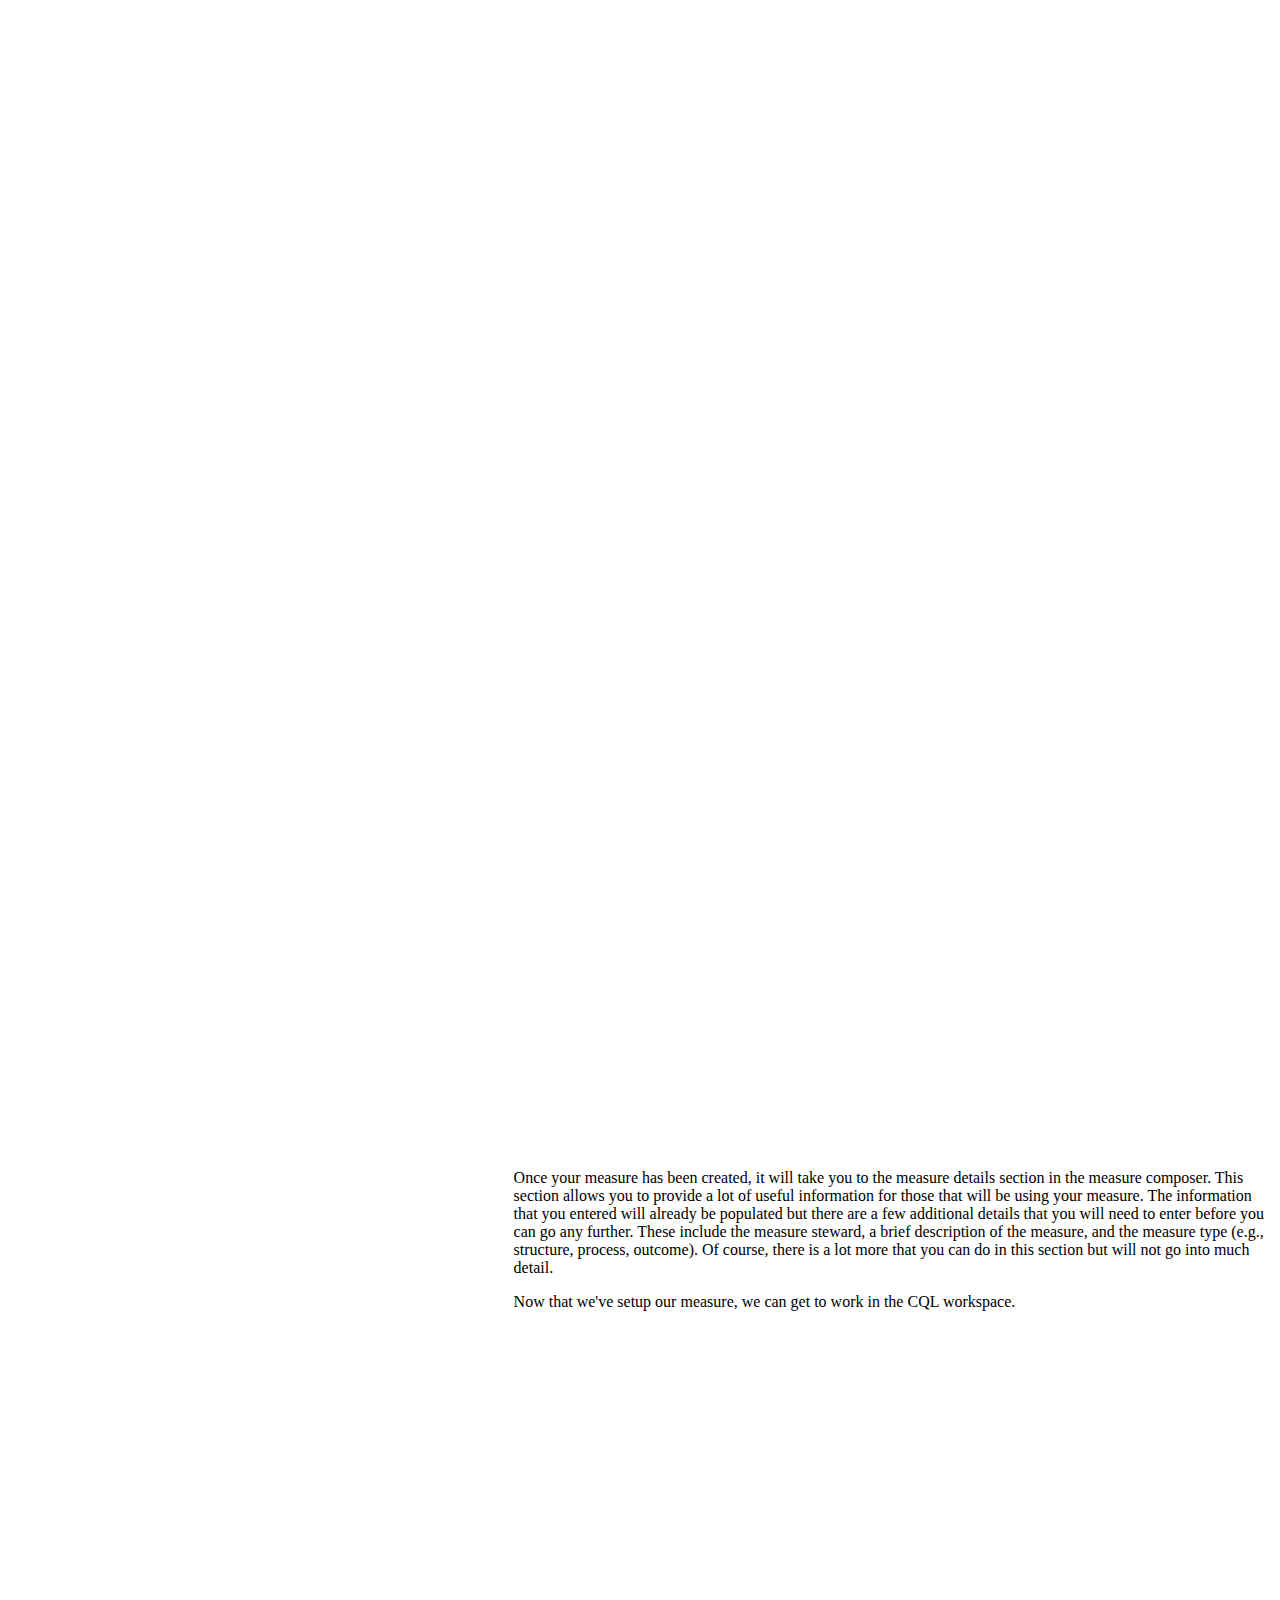
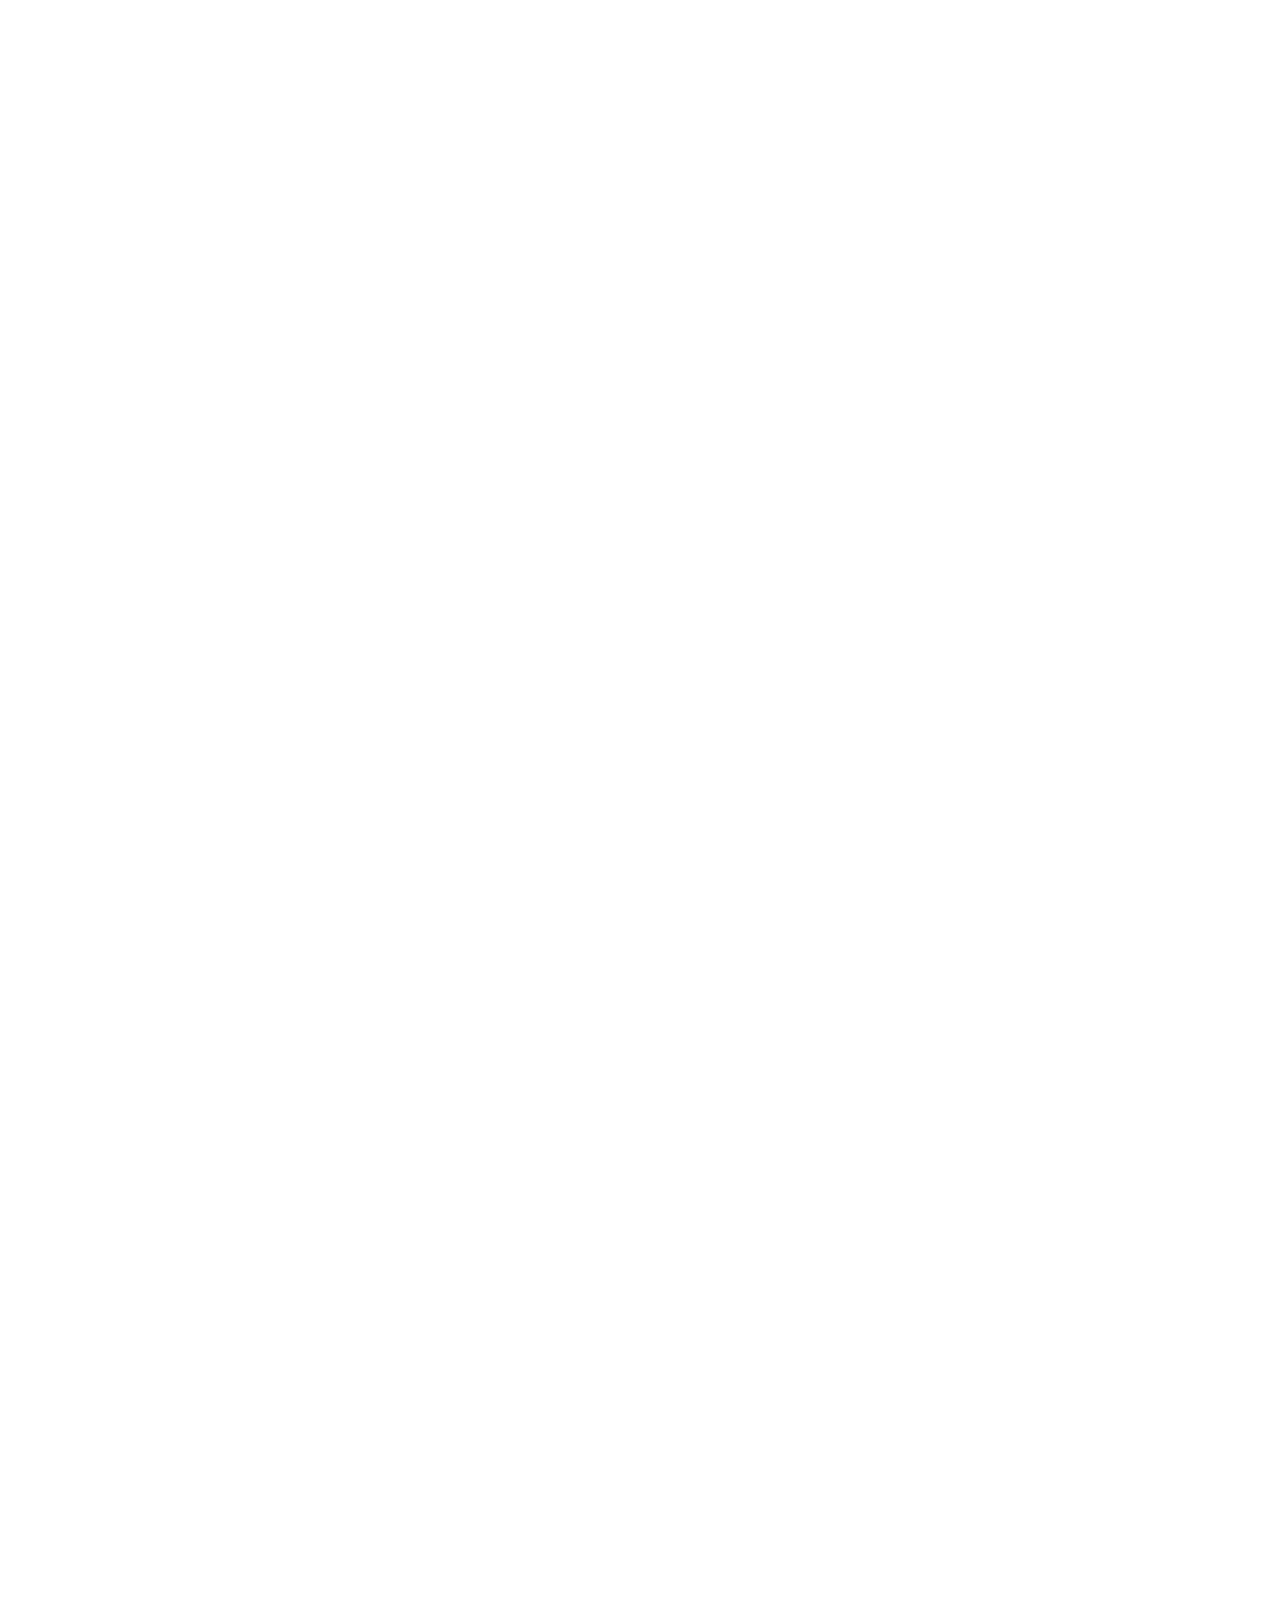
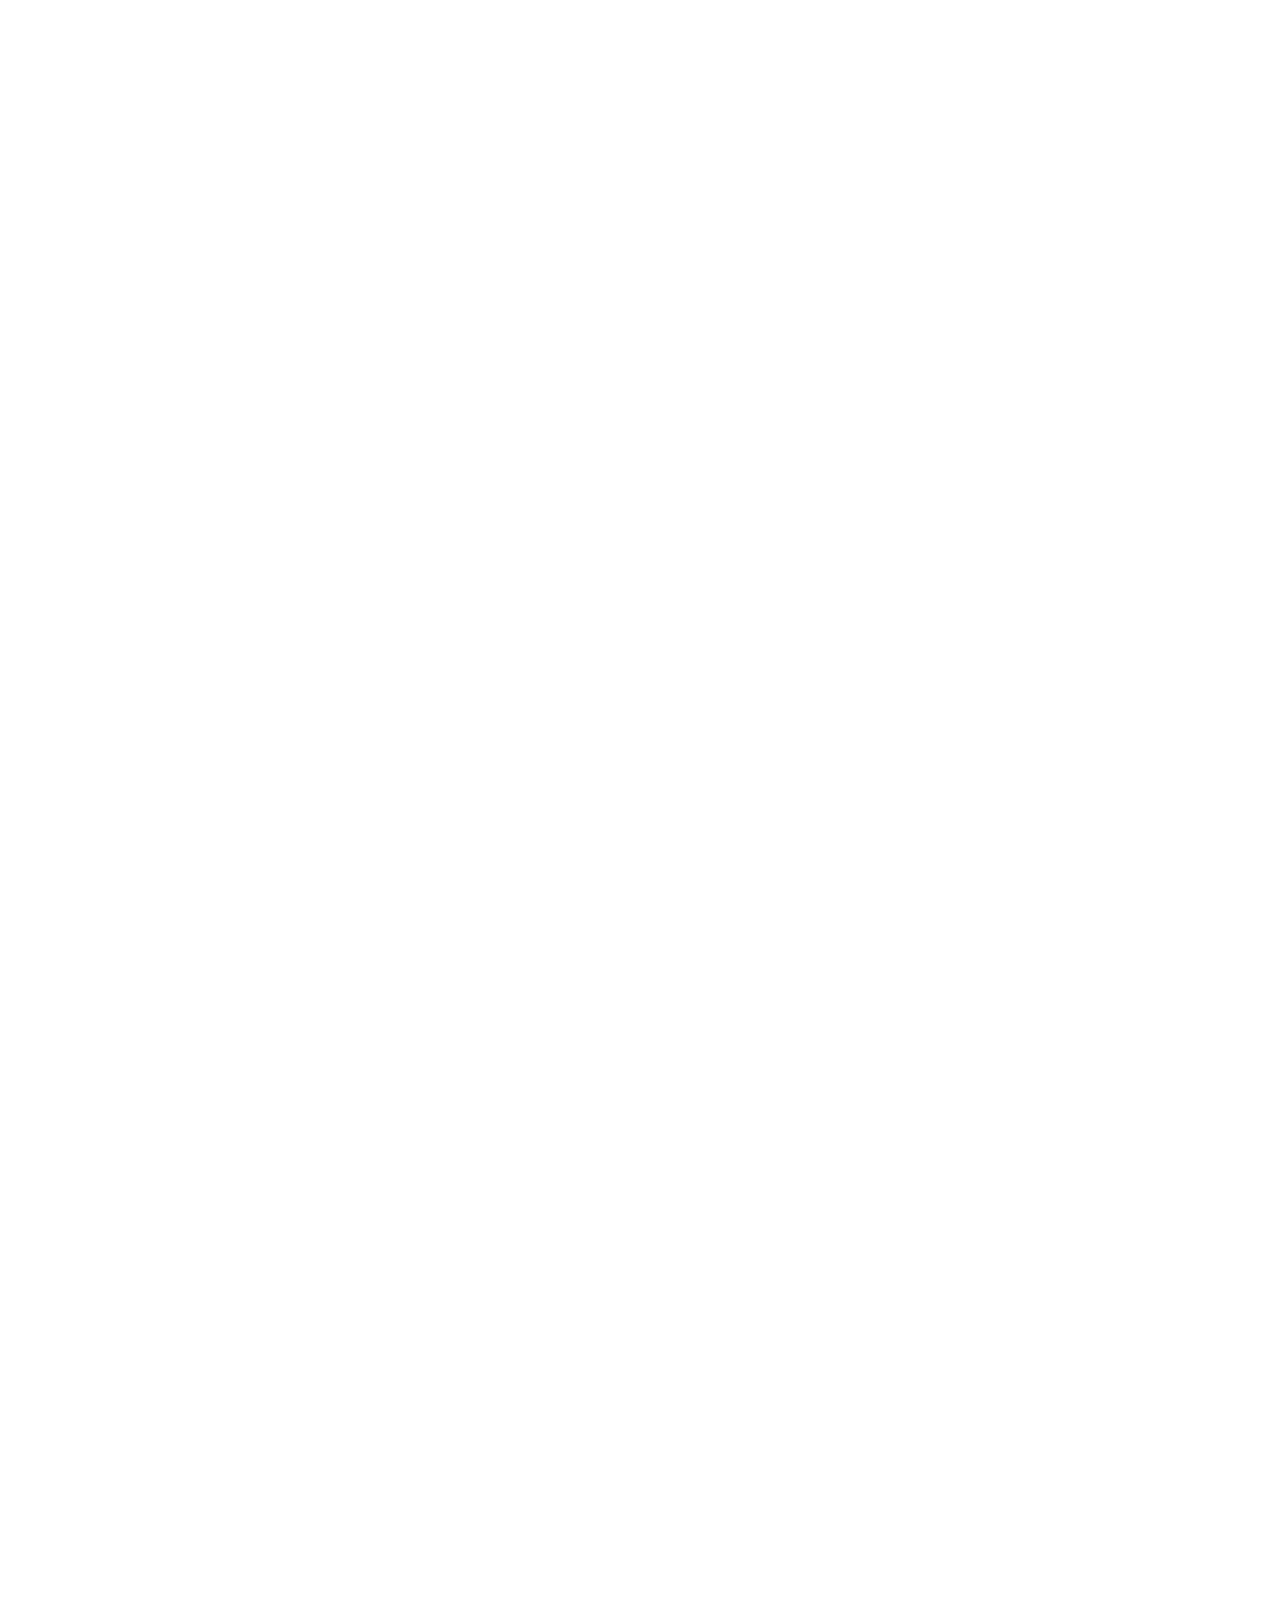
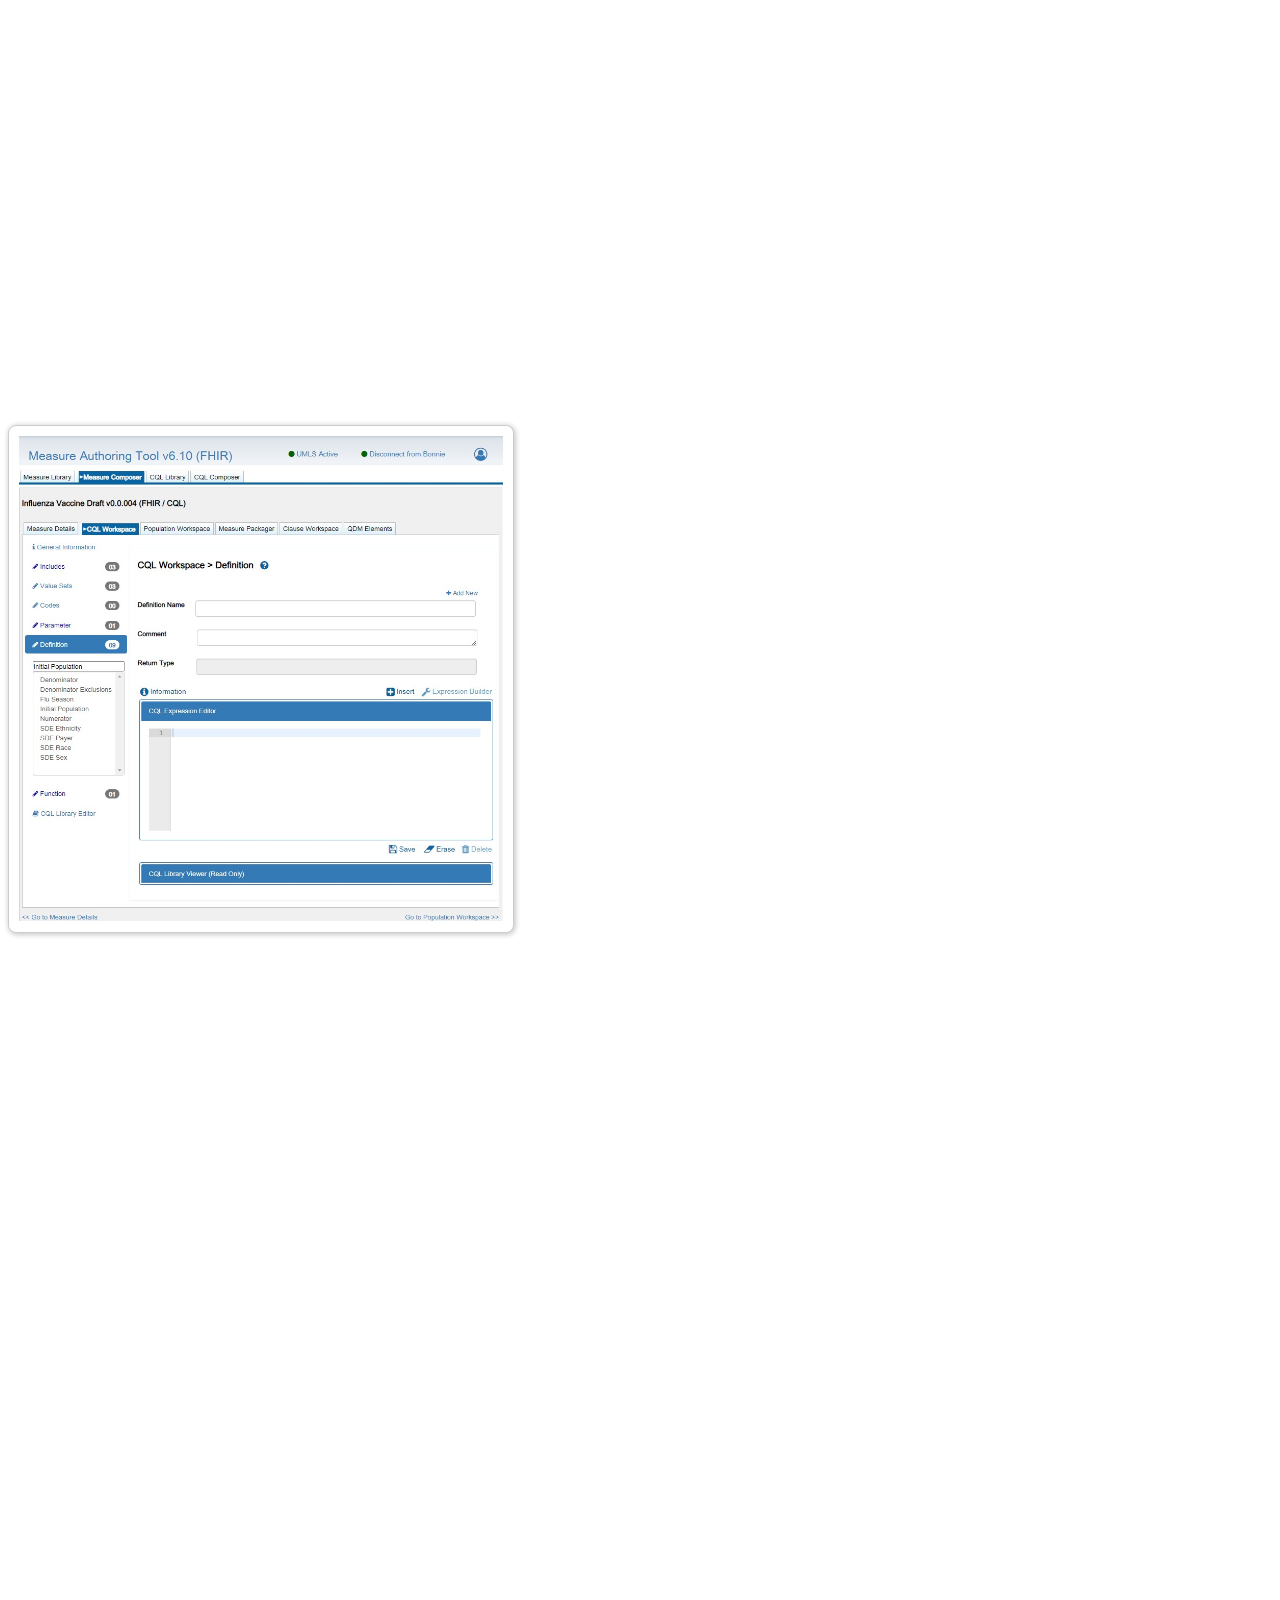
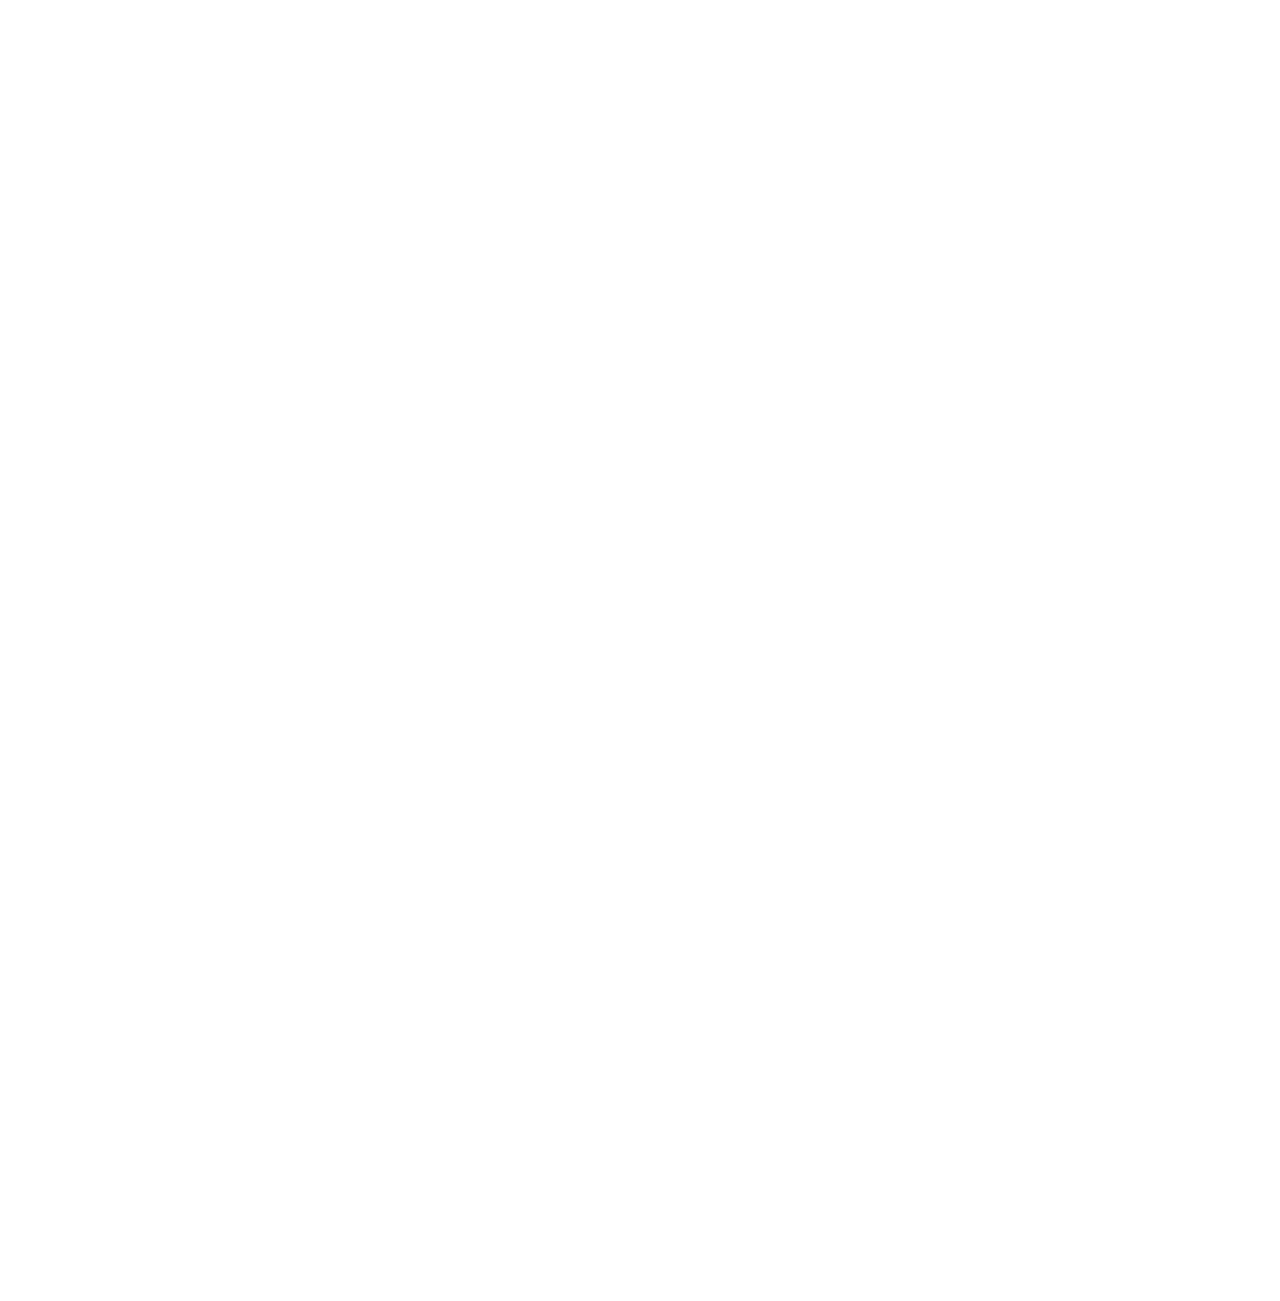
==== commit 22a7f99e: "Add files via upload" ====
--- a/index.html
+++ b/index.html
@@ -222,7 +222,7 @@
 		</div>
     </div>
 	
-	<h1 class="header-section reveal center">Measure Authoring Tool</h2>
+	<h1 class="header reveal center">Measure Authoring Tool</h2>
 
     <div class="row spacer">
 	  <div class="side image reveal reveal_left">
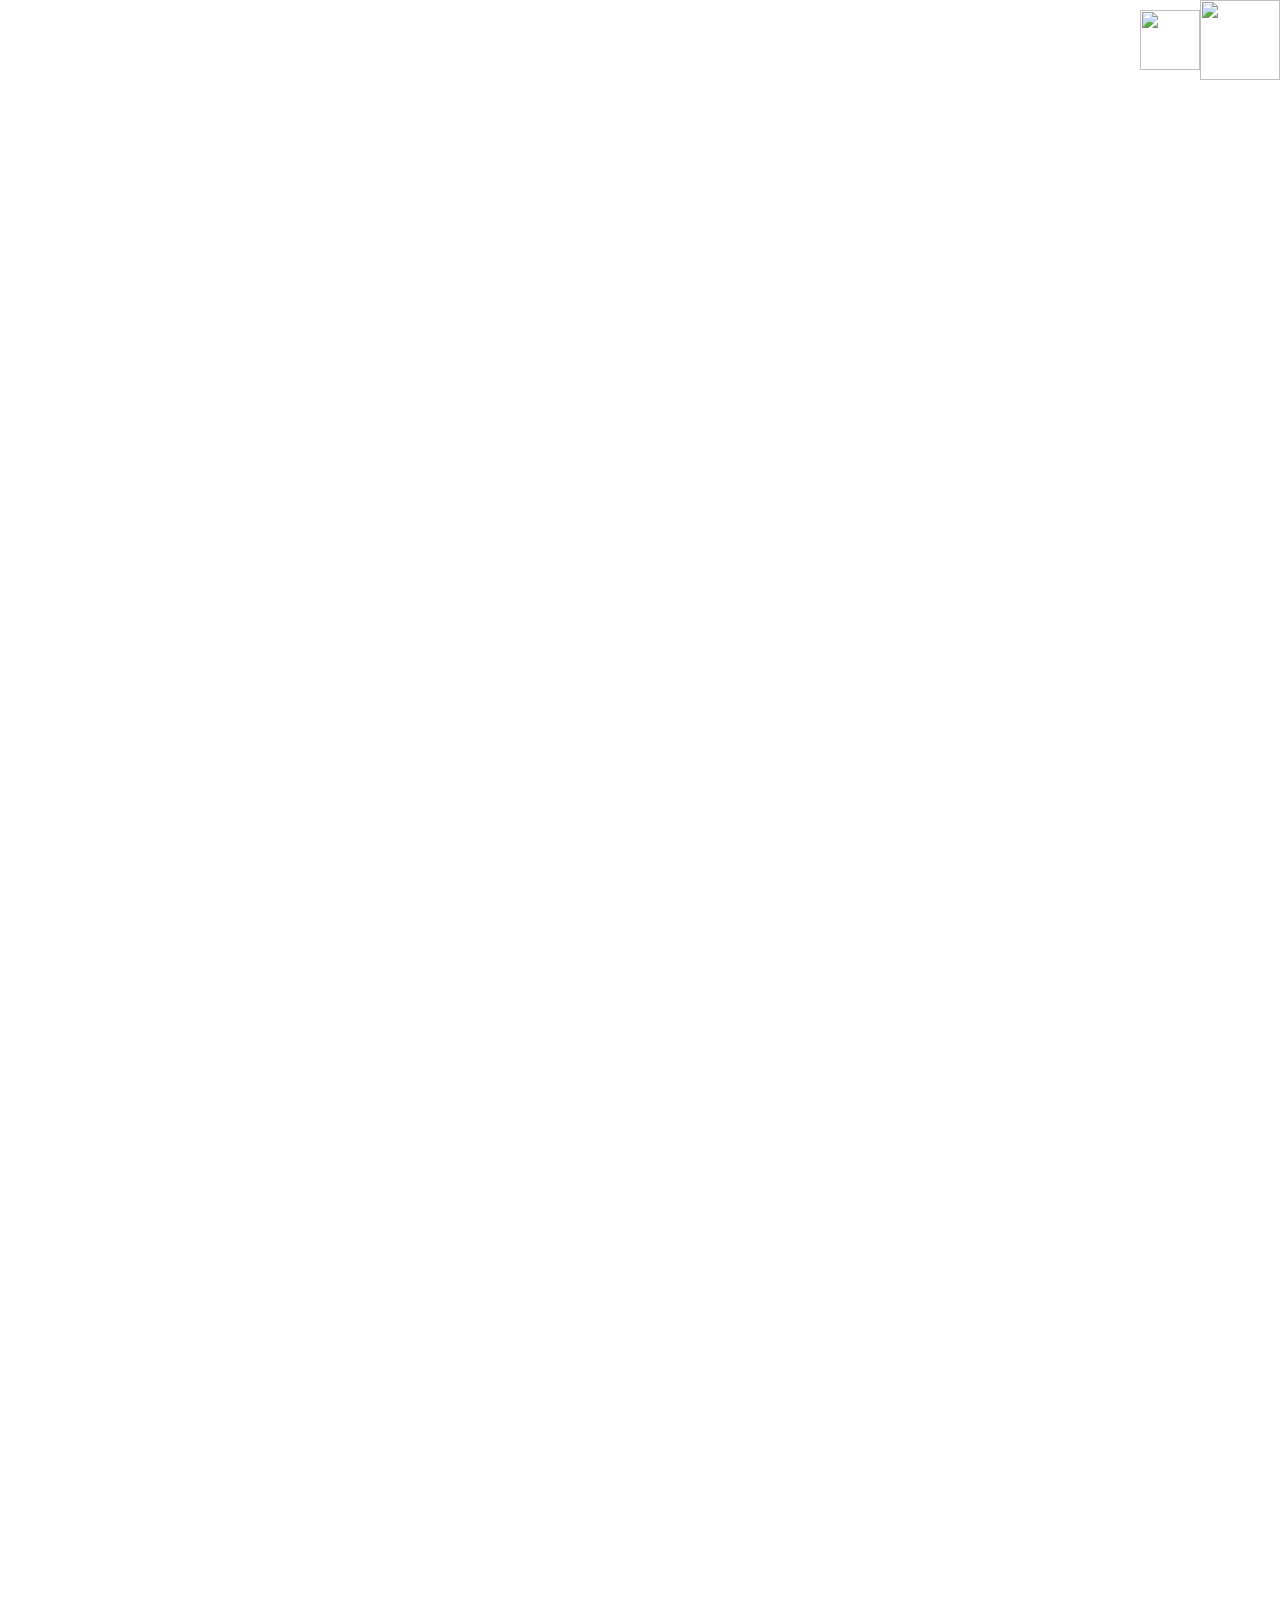
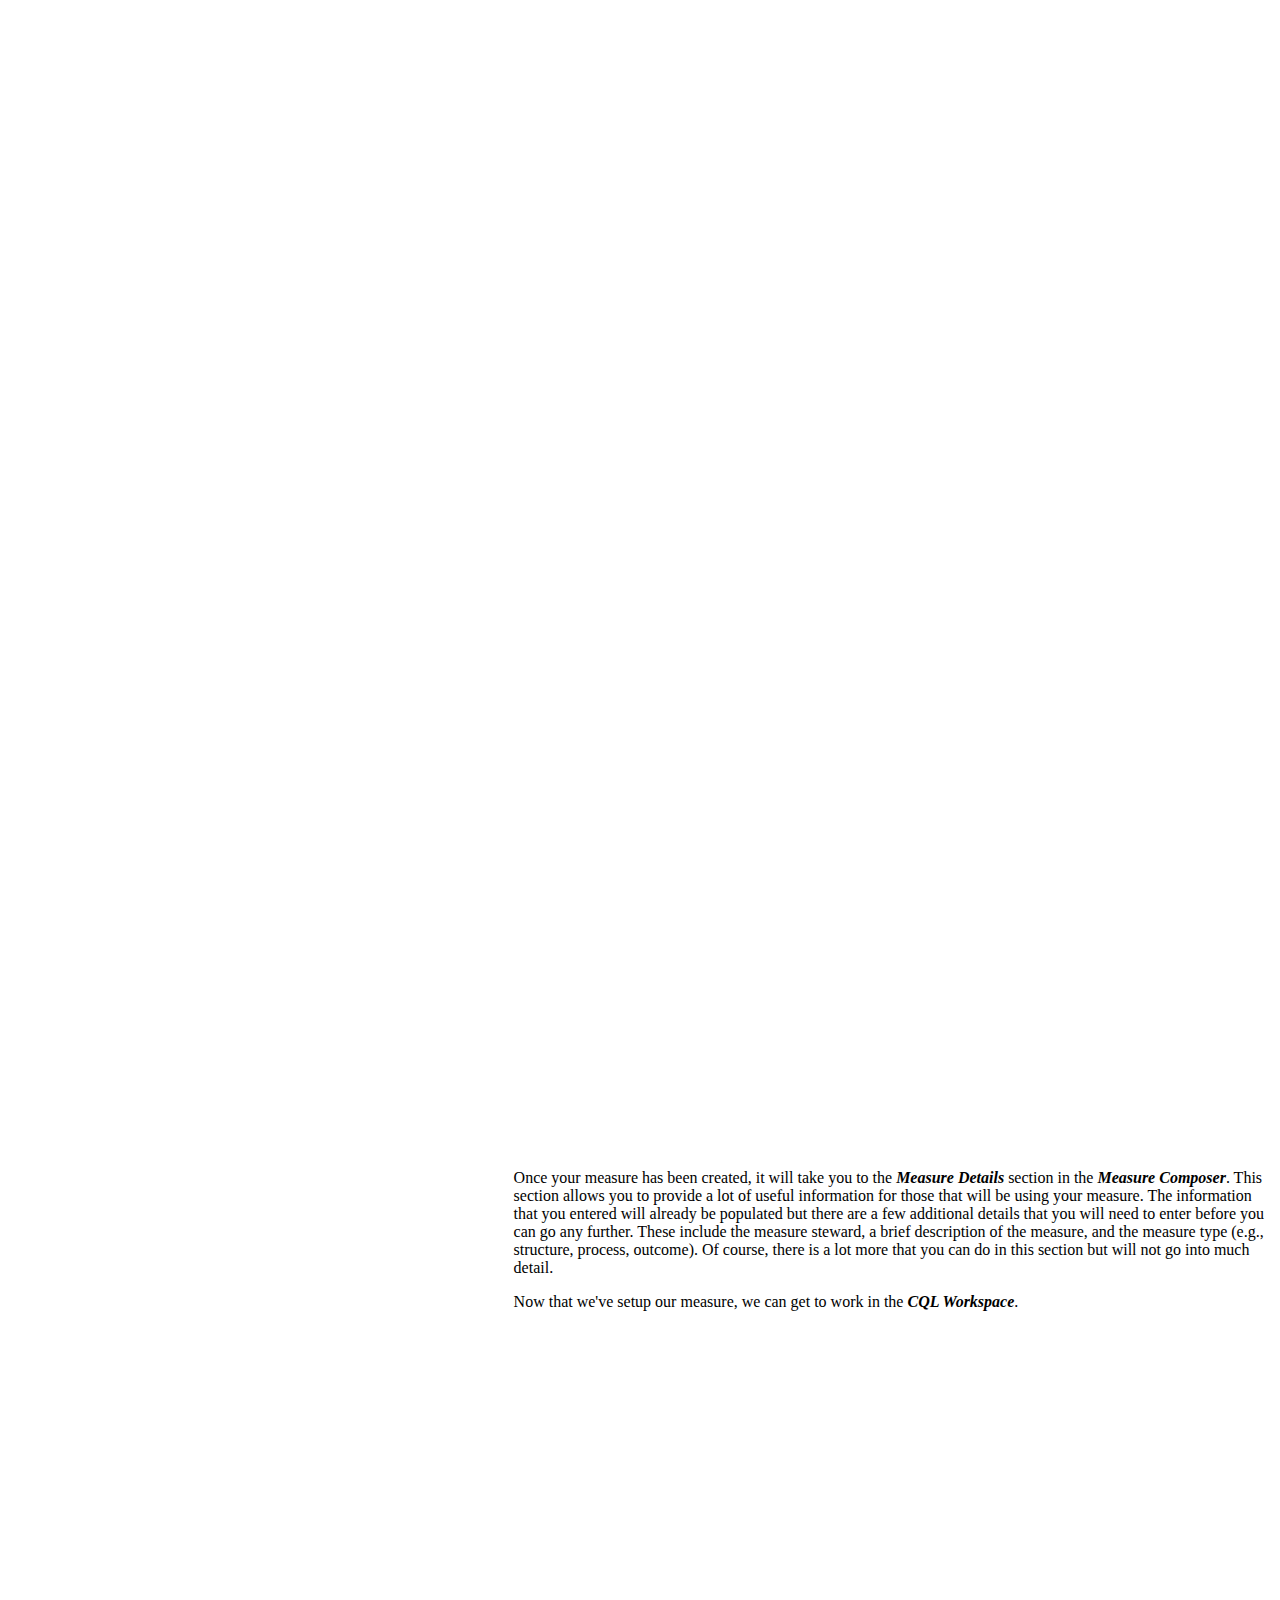
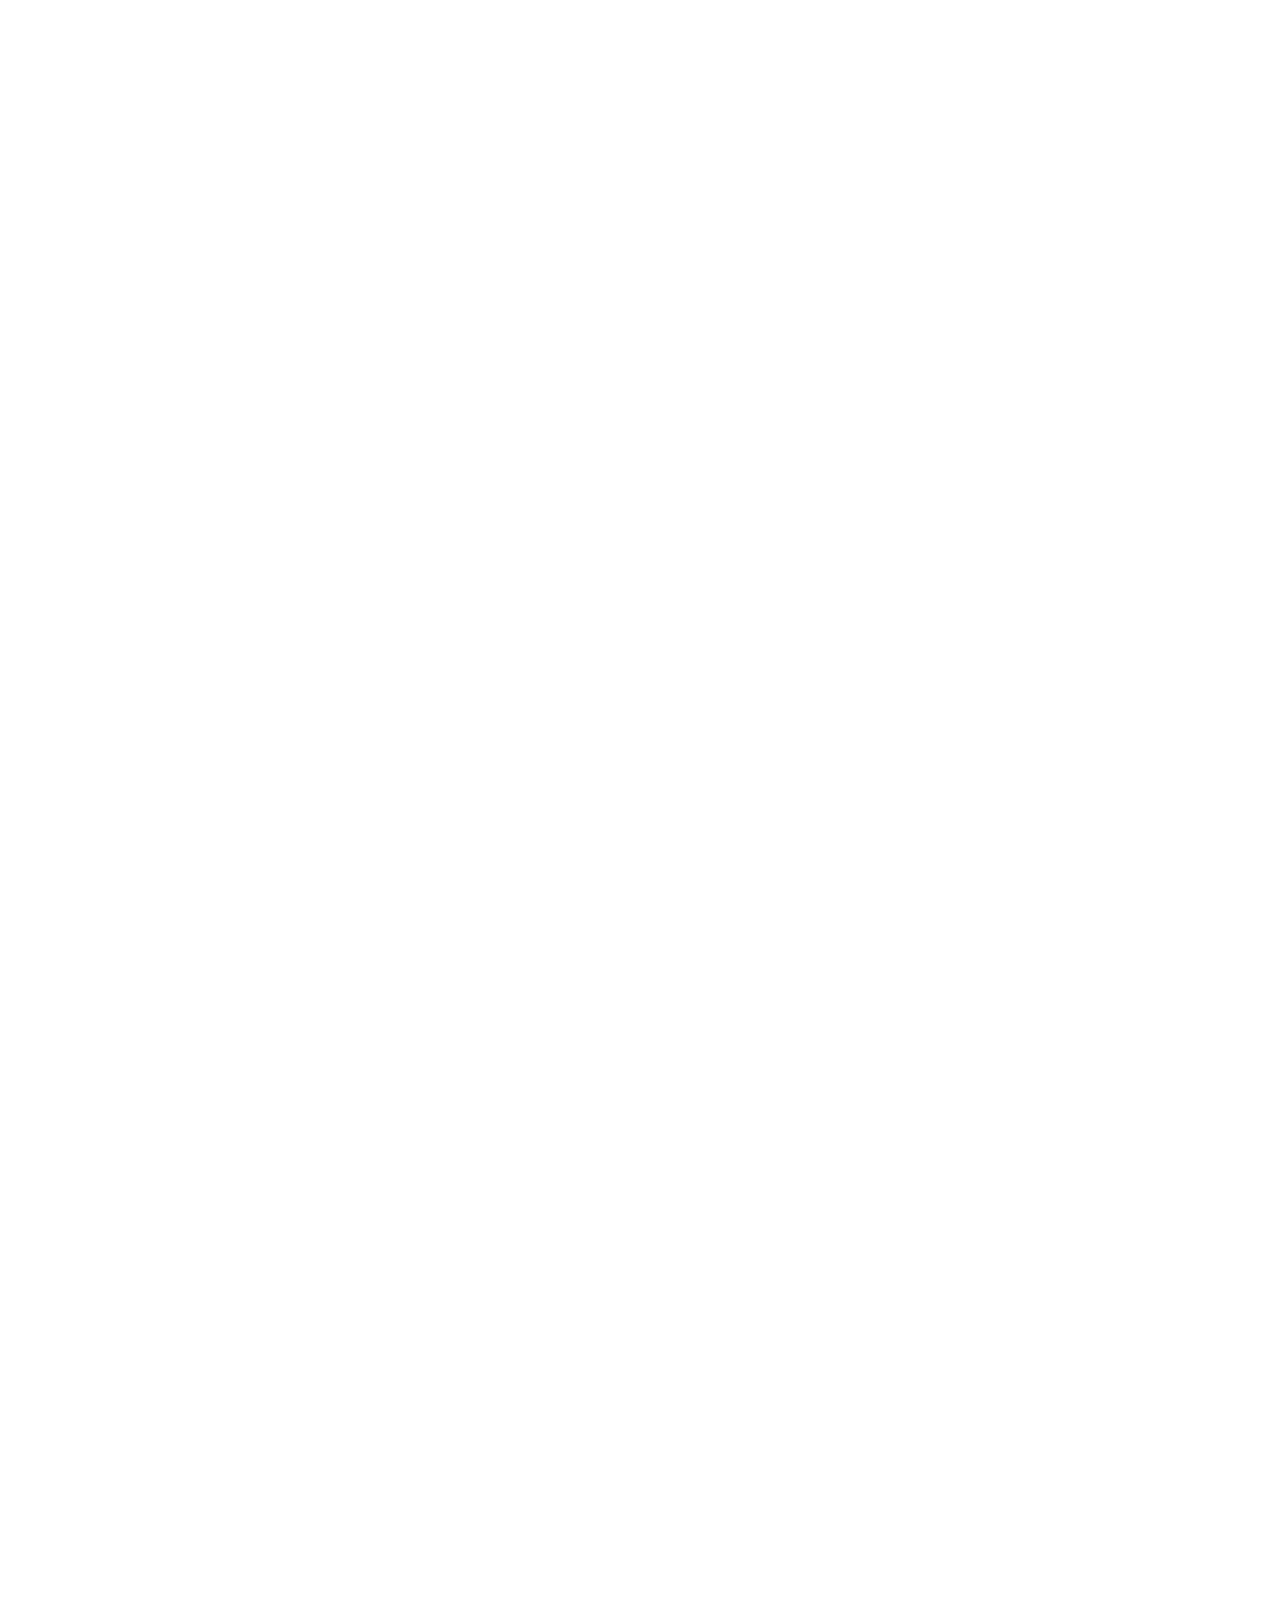
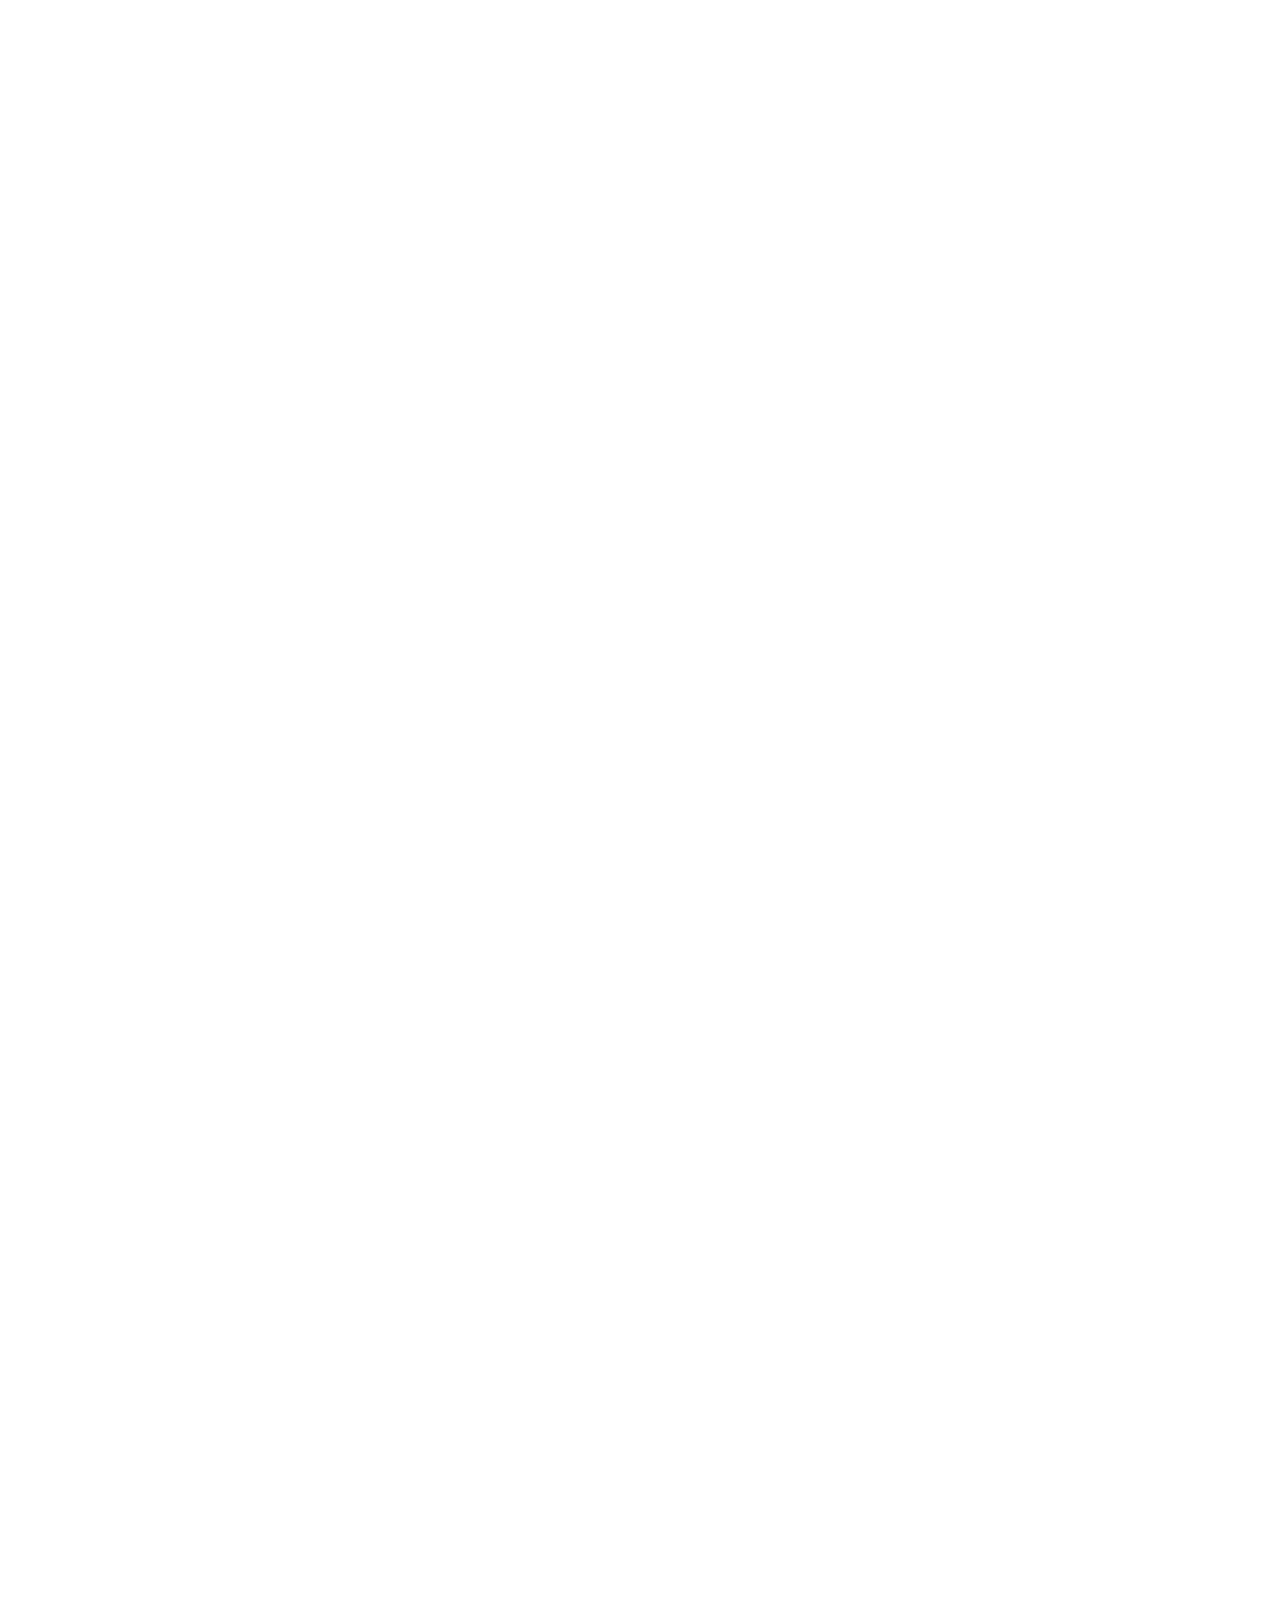
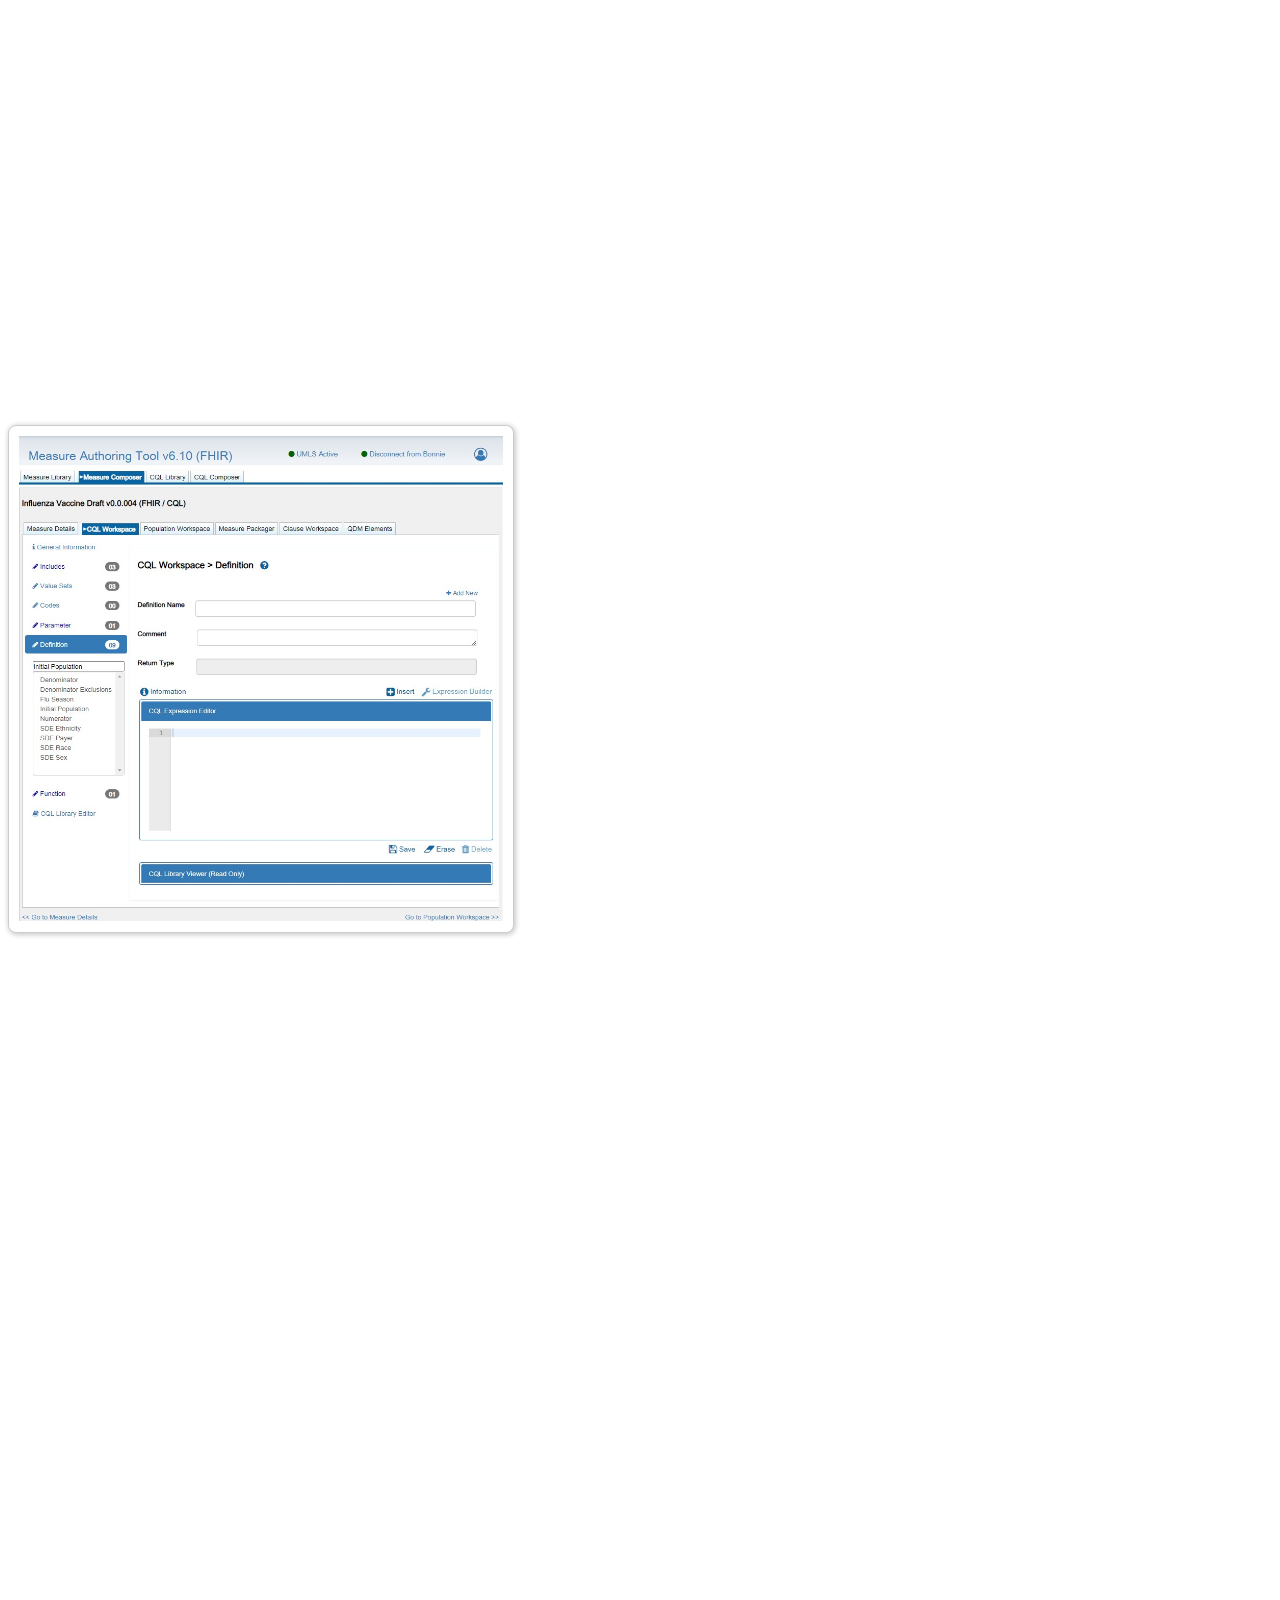
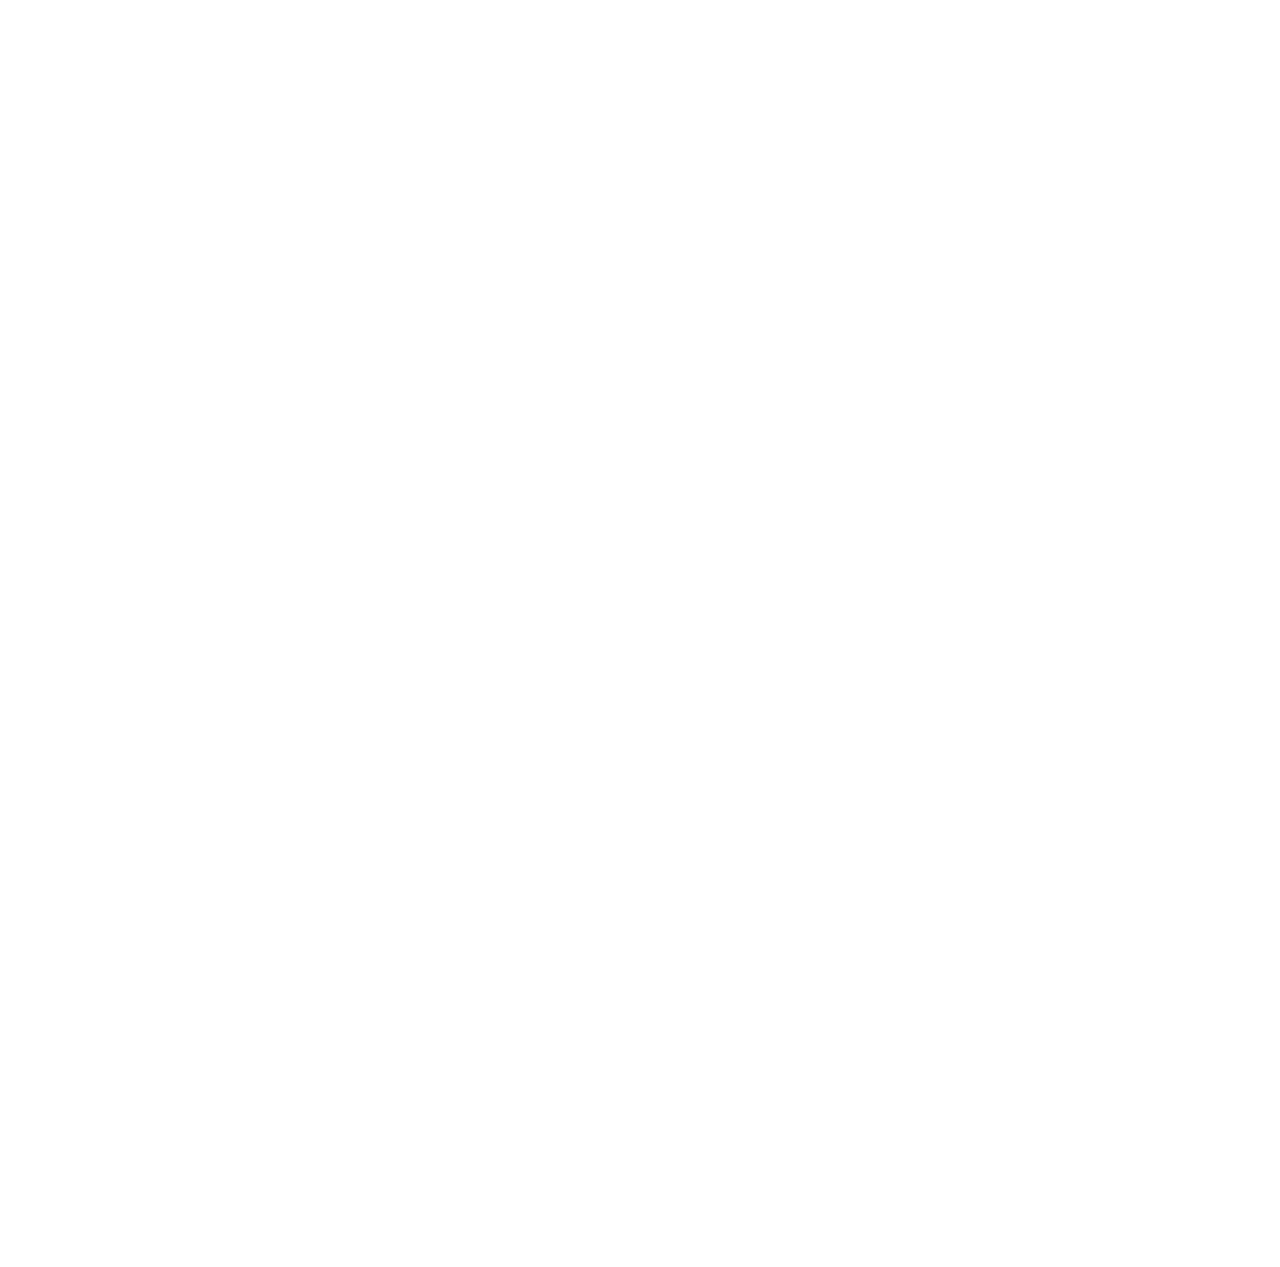
==== commit f48b69a4: "Add files via upload" ====
--- a/index.html
+++ b/index.html
@@ -1,7 +1,6 @@
 <html>
 <head>
 <style>
-/* Styles from the GreenSock website */
 body {
   font-weight: 300;
 }
@@ -14,48 +13,10 @@
 .center {
   text-align: center;
 }
-/*.cInnerContent {
-  max-width: 1240px;
-  margin-left: auto;
-  margin-right: auto;
-}*/
+
 .spacer {
   margin-bottom: 150px;
 }
-/*.ipsGrid {
-  display: inline-block;
-  display: -ms-flexbox;
-  display: flex;
-  flex-wrap: wrap;
-}
-.ipsGrid::before, .ipsGrid::after {
-  display: table;
-  content: "";
-  line-height: 0;
-}
-.ipsGrid > [class*="ipsGrid_span"] {
-  display: block;
-  width: 100%;
-  min-height: 30px;
-  box-sizing: border-box;
-}
-.ipsGrid > .ipsGrid_span5 {
-  width: 40.42553191489362%;
-}
-.ipsGrid > .ipsGrid_span7 {
-  width: 57.44680851063829%;
-}
-.ipsGrid > [class*="ipsGrid_span"] {
-  float: left;
-  margin-left: 2%;
-}
-.ipsGrid > [class*="ipsGrid_span"]:first-child {
-  margin-left: 0;
-}
-.feature {
-  display: flex;
-  align-items: center;
-}*/
 
 .card {
   margin-bottom: 30px;
@@ -89,6 +50,11 @@
 }
 </style>
 <style>
+.mat-section {
+	font-weight: bold;
+	font-style: italic;
+}
+
 pre {
 	padding: 10px;
     background: rgb(235, 235, 235);
@@ -158,7 +124,7 @@
 <div>
 <a href="https://www.linkedin.com/in/joel-montavon-704808a/" target="_blank"><img class="icon" width="60" height="60" src="https://content.linkedin.com/content/dam/me/brand/en-us/brand-home/logos/In-Blue-Logo.png.original.png" style="position: absolute; right: 80px; top: 10px;"></img></a>
 <a href="https://github.com/joelmontavon/flu-vax-cql" target="_blank"><img class="icon" width="80" height="80" src="https://github.githubassets.com/images/modules/logos_page/GitHub-Mark.png" style="position: absolute; right: 0px; top: 0px;"></img></a></p>
-  <h1 class="header reveal center">CQL 101: Measure Authoring Tool</h1>
+  <h1 class="header reveal center">The Measure Authoring Tool Crash Course</h1>
   <div class="row spacer">
 	<div class="item-wrapper" style="width: 500px; align-content: center;">
 		<div class="item reveal">
@@ -222,22 +188,22 @@
 		</div>
     </div>
 	
-	<h1 class="header reveal center">Measure Authoring Tool</h2>
+	<h1 class="header reveal center">The Measure Authoring Tool</h2>
 
     <div class="row spacer">
 	  <div class="side image reveal reveal_left">
 		<div class="item-wrapper">
 			<div class="item card">
-			  <img width="500" src="new-measure1.png" alt="">
+			  <img width="500" src="new-measure1.png" alt="new-measure1:9:png">
 			</div>
 		</div>
 	  </div>
       <div class="main">
 		<div class="item-wrapper">
 			<div class="item">
-				<p class="reveal">The first step is creating a new measure in the measure library. You will need to define a name for your measure, the data model (i.e., FHIR or QDM), a library name that will be created for your measure, and an abbreviated title. You will also need to specify whether higher or lower scores are better and if the measure is patient-based.</p>
-				<p>Once your measure has been created, it will take you to the measure details section in the measure composer. This section allows you to provide a lot of useful information for those that will be using your measure. The information that you entered will already be populated but there are a few additional details that you will need to enter before you can go any further. These include the measure steward, a brief description of the measure, and the measure type (e.g., structure, process, outcome). Of course, there is a lot more that you can do in this section but will not go into much detail.</p>
-				<p>Now that we've setup our measure, we can get to work in the CQL workspace.</p>
+				<p class="reveal">The first step is creating a new measure in the <span class="mat-section">Measure Library</span>. You will need to define a name for your measure, the data model (i.e., FHIR or QDM), a library name that will be created for your measure, and an abbreviated title. You will also need to specify whether higher or lower scores are better and if the measure is patient-based.</p>
+				<p>Once your measure has been created, it will take you to the <span class="mat-section">Measure Details</span> section in the <span class="mat-section">Measure Composer</span>. This section allows you to provide a lot of useful information for those that will be using your measure. The information that you entered will already be populated but there are a few additional details that you will need to enter before you can go any further. These include the measure steward, a brief description of the measure, and the measure type (e.g., structure, process, outcome). Of course, there is a lot more that you can do in this section but will not go into much detail.</p>
+				<p>Now that we've setup our measure, we can get to work in the <span class="mat-section">CQL Workspace</span>.</p>
 			</div>
 		</div>
 	  </div>
@@ -249,7 +215,7 @@
 		<div class="item-wrapper">
 			<div class="item">
 				<h2 class="large reveal">Includes</h2>
-				<p class="reveal">This section allows you to search for and add existing libraries to your code. You can create your own libaries to reuse value sets, codes, functions, etc. across measures.</p>
+				<p class="reveal">The <span class="mat-section">Includes</span> section allows you to search for and add existing libraries to your code. You can create your own libaries to reuse value sets, codes, functions, etc. across measures.</p>
 				<p class="reveal">Unfortunately, I don't know that there is any easy way to view all of the libraries available. It will not allow you to search for any empty string. However, it does appear to be convention to include FHIR in the library name.</p>
 				<p class="reveal">By selecting a value set from the available libraries, defining the alias, and hitting save, the tool will add some code with the following syntax:</p>
 				<pre class="reveal"><code><span class="keyword">include</span> <span class="quote madlib">Library Name</span> <span class="keyword">version</span> <span class="quote madlib">'X.X.XXX'</span> <span class="keyword">called</span> <span class="quote madlib">Alias</span></code></pre>
@@ -263,7 +229,7 @@
 	  <div class="main image reveal reveal_right">
 		<div class="item-wrapper">
 			<div class="item card">
-			  <img width="500" src="includes1.png" alt="includes1:2:png">
+			  <img width="500" src="includes1.png" alt="includes1:6:png">
 			</div>
 		</div>
 	  </div>
@@ -273,7 +239,7 @@
 	  <div class="side image reveal reveal_left">
         <div class="item-wrapper">
 			<div class="item card">
-				<img width="500" src="value-sets1.png" alt="value-sets1:4:png">
+				<img width="500" src="value-sets1.png" alt="value-sets1:9:png">
 			</div>
 		</div>
       </div>
@@ -281,7 +247,7 @@
 		<div class="item-wrapper">
 			<div class="item">
 				<h2 class="large reveal">Value Sets</h2>
-				<p class="reveal">This section allows you to reference value sets from the <a href="https://vsac.nlm.nih.gov/welcome">Value Set Authority Center (VSAC)</a> in your measure. You need to sign into UMLS using an API key to add a value set to your code. You can sign in using the link at the top of the page. And, they provide simple instructions to find your API key if you don't already have it.</p>
+				<p class="reveal">The <span class="mat-section">Value Sets</span> section allows you to reference value sets from the <a href="https://vsac.nlm.nih.gov/welcome">Value Set Authority Center (VSAC)</a> in your measure. You need to sign into UMLS using an API key to add a value set to your code. You can sign in using the link at the top of the page. And, they provide simple instructions to find your API key if you don't already have it.</p>
 				<p class="reveal">To add a value set to your code, you first need to find the OID from the VSAC. Then, you enter that into the search form and retrieve the value set. The value set is not added to your code until you select apply. The tool will then add some code with the following syntax:</p>
 				<pre class="reveal"><code><span class="keyword">valueset</span> <span class="quote madlib">"Value Set Name"</span><span class="punct">:</span> <span class="quote madlib">'URL'</span></code></pre>
 				<p class="reveal">For the exclusions in my measure, I found a value sets for identifying individuals with Guillain-Barré syndrome including ICD-10 and SNOMED-CT codes and another for identifying individuals with an allergy to the influenza vaccine including SNOMED-CT codes. And, for the numerator, I found a value set to identify the influenza vaccine including CPT, CVX, HCPCS, ICD10PCS, RXNORM, and SNOMEDCT codes. The final code looks like this:</p>
@@ -298,7 +264,7 @@
 		<div class="item-wrapper">
 			<div class="item">
 				<h2 class="large reveal">Codes</h2>
-				<p class="reveal">This section allows you to reference specific codes from various terminologies. You need to sign into UMLS using an API key to add a value set to your code. You can sign in using the link at the top of the page. And, they provide simple instructions to find your API key if you don't already have it.</p>
+				<p class="reveal">The <span class="mat-section">Codes</span> section allows you to reference specific codes from various terminologies. As with the value sets, you need to sign into UMLS using an API key to add a value set to your code. You can sign in using the link at the top of the page. And, they provide simple instructions to find your API key if you don't already have it.</p>
 				<p class="reveal">To add a code, you first need to find the OID from the VSAC. Then, you enter that into the search form and retrieve the value set. The value set is not added to your code until you select apply. The tool will then add some code with the following syntax:</p>
 				<pre class="reveal"><code><span class="keyword">codesystem</span> <span class="quote madlib">"Code System"</span>: <span class="quote madlib">'URL'</span>
 <span class="keyword">code</span> <span class="quote madlib">"Code Set Name"</span><span class="punct">:</span> <span class="quote madlib">'Code'</span> <span class="keyword">from</span> <span class="quote madlib">"Code System"</span> <span class="keyword">display</span> <span class="quote madlib">'Display'</span></code></pre>
@@ -309,7 +275,7 @@
 	  <div class="image side reveal reveal_left">
 		<div class="item-wrapper">
 			<div class="item card">
-			  <img width="500" src="codes1.png" alt="codes1:4:png">
+			  <img width="500" src="codes1.png" alt="codes1:5:png">
 			</div>
 		</div>
       </div>
@@ -319,7 +285,7 @@
 		<div class="side image reveal reveal_right">
 			<div class="item-wrapper">
 				<div class="item card">
-				  <img width="500" src="parameters1.png" alt="parameters1:2:png">
+				  <img width="500" src="parameters1.png" alt="parameters1:4:png">
 				</div>
 			</div>
 		</div>
@@ -327,11 +293,11 @@
 		<div class="item-wrapper">
 			<div class="item">
 				<h2 class="large reveal">Parameters</h2>
-				<p class="reveal">This section allows you to provide the code with parameters to be used in your code and the measurement period is added by default. Parameters follow the following syntax:</p>
+				<p class="reveal">The <span class="mat-section">Parameters</span> section allows you to provide the code with parameters to be used in your code. Parameters follow the following syntax:</p>
 				<pre class="reveal"><code><span class="keyword">parameter</span> <span class="quote madlib">"Parameter Name"</span> <span class="keyword madlib">Data Type</span> [<span class="keyword">default</span> <span class="madlib">Default Value</span>]</code></pre>	
+				<p class="reveal">The measurement period is added by default.</p>
+				<pre class="reveal"><code><span class="keyword">parameter</span> <span class="quote">"Measurement Period"</span> <span class="keyword">Interval&lt;DateTime&gt;</span></code></pre>
 				<p class="reveal"><i>Note that Bonnie only allows the measure period as a parameter.</i></p>
-				<pre class="reveal"><code><span class="keyword">parameter</span> <span class="quote">"Measurement Period"</span> <span class="keyword">Interval&lt;DateTime&gt;</span></code></pre>
-				<p class="reveal">This is the measurement period added by default.</p>
 		  </div>
 		</div>	
       </div>
@@ -342,21 +308,21 @@
 		<div class="item-wrapper">
 			<div class="item">
 				<h2 class="large reveal">Functions</h2>
-				<p class="reveal">I've skipped over the Definitions section for now. With a function, you provide one or more inputs and get an output. This is a way to simplify your code if you need to perform the same calculation again and again.</p>
+				<p class="reveal">I've skipped over the <span class="mat-section">Definitions</span> to the <span class="mat-section">Functions</span> section. With a function, you provide one or more inputs and get an output. This is a way to simplify your code if you need to perform the same calculation again and again.</p>
 				<p class="reveal">To create a function, you need to create a name and add your parameters. For each parameter, you will need to select a data type. Then, you add your CQL code in the CQL Expression Editor below. The syntax for a function is:</p>
 				<pre class="reveal"><code><span class="keyword">define function</span> <span class="quote madlib">"Function Name"</span>(Arg1, Arg2, ...):
 	<span class="madlib">Your CQL code here...</span></code></pre>
 
 				<p class="reveal">For my measure, I will need to extract the year from the measurement period.	This doesn't require a function as I'm only doing this once in my code but makes for a good example. The function takes a <code><span class="keyword">DateTime</span></code> as its only argument and returns the year as an <code><span class="keyword">Integer</span></code>.</p>
 				<pre class="reveal"><code><span class="keyword">define function</span> <span class="quote">"FromYear"</span>(MyDate <span class="keyword">DateTime</span>):
-	<span class="keyword">month from</span> <span class="quote">"MyDate"</span></code></pre>
+	<span class="keyword">year from</span> <span class="quote">"MyDate"</span></code></pre>
 			</div>
 		</div>
       </div>
 	  <div class="side image reveal reveal_left">
 		<div class="item-wrapper">
 			<div class="item card">
-			  <img width="500" src="functions1.png" alt="">
+			  <img width="500" src="functions1.png" alt="functions1:8:png">
 			</div>
 		</div>
       </div>
@@ -366,7 +332,7 @@
 		<div class="side image">
 			<div class="item-wrapper full-height">
 				<div class="item card sticky">
-					<img width="500" src="definitions1.svg" alt=""></img>
+					<img id="definitions" width="500" src="definitions1.svg" alt="definitions1:4:png"></img>
 				</div>
 			</div>
 		</div>
@@ -375,10 +341,10 @@
 		<div class="item-wrapper">
 			<div class="item">
 		<h2 class="large reveal">Definitions</h2>
-	<p class="reveal">The definitions sections allow us to define expressions that can be referenced in our code. The syntax for a definition is:</p>
+	<p class="reveal">The <span class="mat-section">Definitions</span> sections allow us to define expressions that can be referenced in our code. The syntax for a definition is:</p>
     <pre class="reveal"><code><span class="keyword">define</span> <span class="quote madlib">"Definition Name"</span>:
 	<span class="madlib">Your CQL code here...</span></code></pre>
-    <p class="reveal">We need several definitions but will start with the initial population which includes individuals 6 months or older as of September 1st.</p>
+    <p class="reveal">We need several definitions but will start with the initial population which includes individuals 6 months or older as of September 1st. CQL has some very useful date operators. <code><span class="keyword">Start of</span></code> and <code><span class="keyword">End of</span></code> return the starting or ending <code><span class="keyword">DateTime</span></code> from the <code><span class="keyword">Interval&lt;DateTime&gt;</span></code>.</p>
 	<pre class="reveal"><code><span class="keyword">define</span> <span class="quote">"Initial Population"</span>:
 	<span class="keyword">AgeInMonthsAt</span>(<span class="keyword">start of</span> <span class="quote">"Flu Season"</span>)>= 6</code></pre>
     <p class="reveal">For our measure, the denominator is the same as the eligible population.</p>
@@ -425,7 +391,7 @@
 	)</code></pre>
 	
 	<p class="reveal">The last thing we need to do is define the numerator which includes individuals that recieved &ge; 1 dose of the influenze vaccine. This may be captured via more than one resource (e.g., <code><span class="quote">MedicationAdministration</span></code>, <code><span class="quote">MedicationDispense</span></code>, <code><span class="quote">Encounter</span></code>, <code><span class="quote">Immunization</span></code>).</p>
-	<p class="reveal">CQL has some very useful date operators. <code><span class="keyword">Start of</span></code> and <code><span class="keyword">End of</span></code> return the starting or ending <code><span class="keyword">DateTime</span></code> from the <code><span class="keyword">Interval&lt;DateTime&gt;</span></code>.</p>
+
 	<pre class="reveal"><code><span class="keyword">define</span> <span class="quote">"Numerator"</span>:
 	<span class="keyword">exists</span> ((([<span class="quote">"MedicationAdministration"</span>: <span class="quote">"Influenza Virus Vaccine and Vaccination"</span>])admin
 			where admin.effective in "Flu Season"
@@ -453,15 +419,16 @@
 		<div class="main">
 			<div class="item-wrapper">
 				<div class="item">
-					<p class="reveal">Our work is not done quite yet. Next, we need to go to the population workspace and select the appropriate definition for each population (e.g., initial populations, denominators, denominator exclusions, and numerators). We've made this easy by naming our definitions to align with these populations.</>
-					<p class="reveal">From the measure packager, we add these populations to the package grouping and save. Then, at the bottom of that page, we can create the <a href="fluvax-v0-0-006-FHIR-4-0-1.zip">measure package</a> and export it. This zip file can be loaded into Bonnie for testing. More to come on that.</>
+					<p class="reveal">Now, we can view all of our code in the <span class="mat-section">CQL Library Editor</span> but our work is not done quite yet.</p>
+					<p class="reveal">Next, we need to go to the <span class="mat-section">Population Workspace</span> and select the appropriate definition for each population (e.g., initial populations, denominators, denominator exclusions, and numerators). We've made this easy by naming our definitions to align with these populations.</>
+					<p class="reveal">From the <span class="mat-section">Measure Packager</span>, we add these populations to the package grouping and save. Then, at the bottom of that page, we can create the <a href="fluvax-v0-0-008-FHIR-4-0-1.zip">measure package</a> and export it. This zip file can be loaded into <a href="https://bonnie-fhir.healthit.gov/">Bonnie</a> for testing. More to come on that.</>
 				</div>
 			</div>		
 		</div>
       <div class="side image reveal reveal_right">
         <div class="item-wrapper">
 			<div class="item card">
-				<img width="500" src="package-measure1.png" alt="">
+				<img width="500" src="package-measure1.png" alt="package-measure1:13:png">
 			</div>
 		</div>
 	  </div>
@@ -526,17 +493,17 @@
 			var tweens = [];
 			for (var i = Number(start); i <= Number(end); i++) {
 				tweens.push({method: 'set', props: {attr: {src: filename + String(i) + '.' + ext}}});
-				tweens.push({method: 'to', props: {autoAlpha:1, duration: 0.5}});
-				tweens.push({method: 'to', props: {autoAlpha:0, duration: 0.5, delay: 3}});
+				tweens.push({method: 'to', props: {autoAlpha:1, duration: 0.75}});
+				tweens.push({method: 'to', props: {autoAlpha:0, duration: 0.75, delay: 1.5}});
 			}
 			
 			var tl = gsap.timeline({repeat: -1});
 			tweens.forEach(function (item) {
 				tl[item.method](img, item.props);
 			});
-			
+
 			gsap.set(img, {attr: {src: filename + String(i) + '.' + ext}});
-			gsap.to(img, {autoAlpha:1, duration: 0.5});
+			gsap.to(img, {autoAlpha:1, duration: 0.75});
 		} else {
 		
 		}
@@ -561,6 +528,38 @@
       onLeave: function() { hide(elem) } // assure that the element is hidden when scrolled into view
     });
   });
+  
+  	const regex = new RegExp('[0-9]+:[0-9]+:[a-zA-Z]+$');
+	img = document.querySelector('#definitions');
+
+	if (img) {
+		if (img && regex.test(img.alt)) {
+			var n = img.alt.search(regex);
+			var filename = img.alt.slice(0, n);
+			[start, end, ext] = img.alt.slice(n, 9999).split(':');
+			
+			var tweens = [];
+			for (var i = Number(start); i <= Number(end); i++) {
+				tweens.push({method: 'set', props: {attr: {src: filename + String(i) + '.' + ext}}});
+				tweens.push({method: 'to', props: {autoAlpha:1, duration: 0.75}});
+				tweens.push({method: 'to', props: {autoAlpha:0, duration: 0.75, delay: 1.5}});
+			}
+			
+			var tl = gsap.timeline({repeat: -1});
+			tweens.forEach(function (item) {
+				tl[item.method](img, item.props);
+			});
+
+			gsap.set(img, {attr: {src: filename + String(i) + '.' + ext}});
+			gsap.to(img, {autoAlpha:1, duration: 0.75});
+		} else {
+		
+		}
+		img.alt = ''
+	}
+  
+  
+  
 });
 
 </script>
